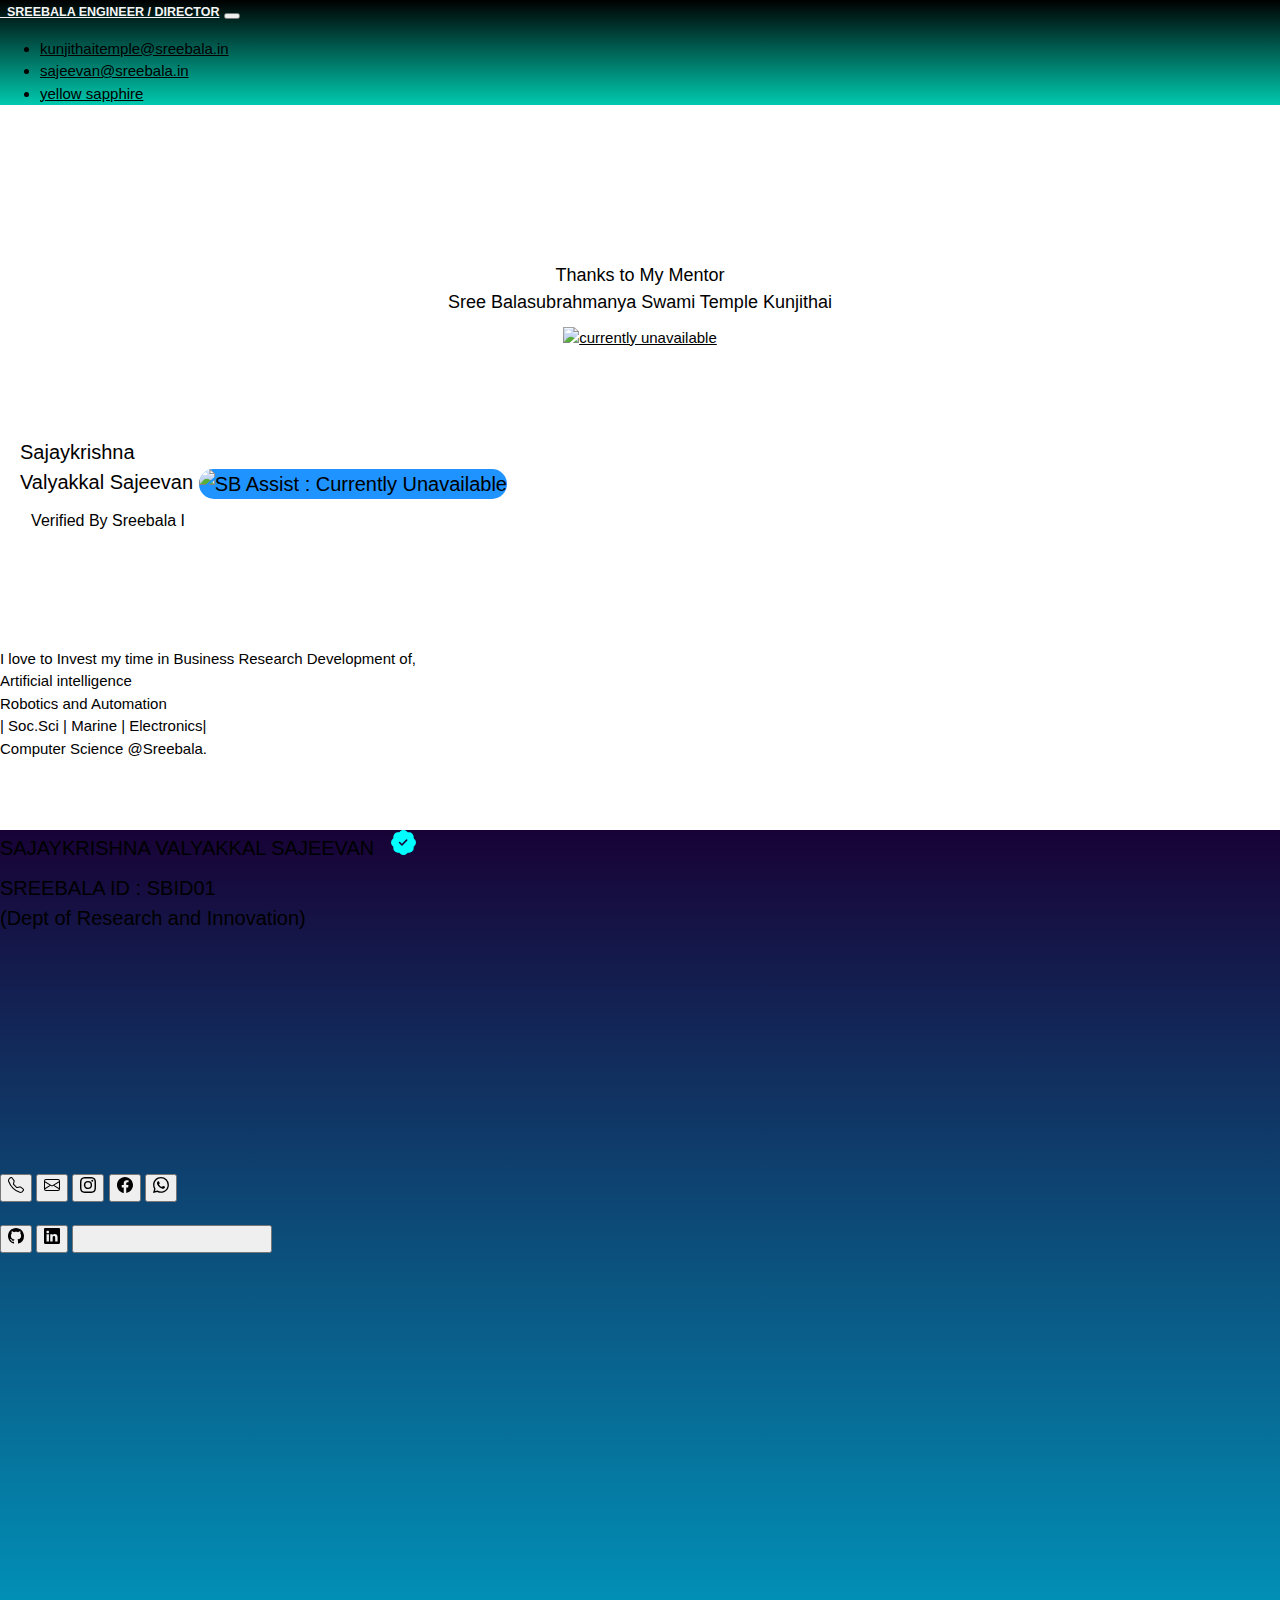
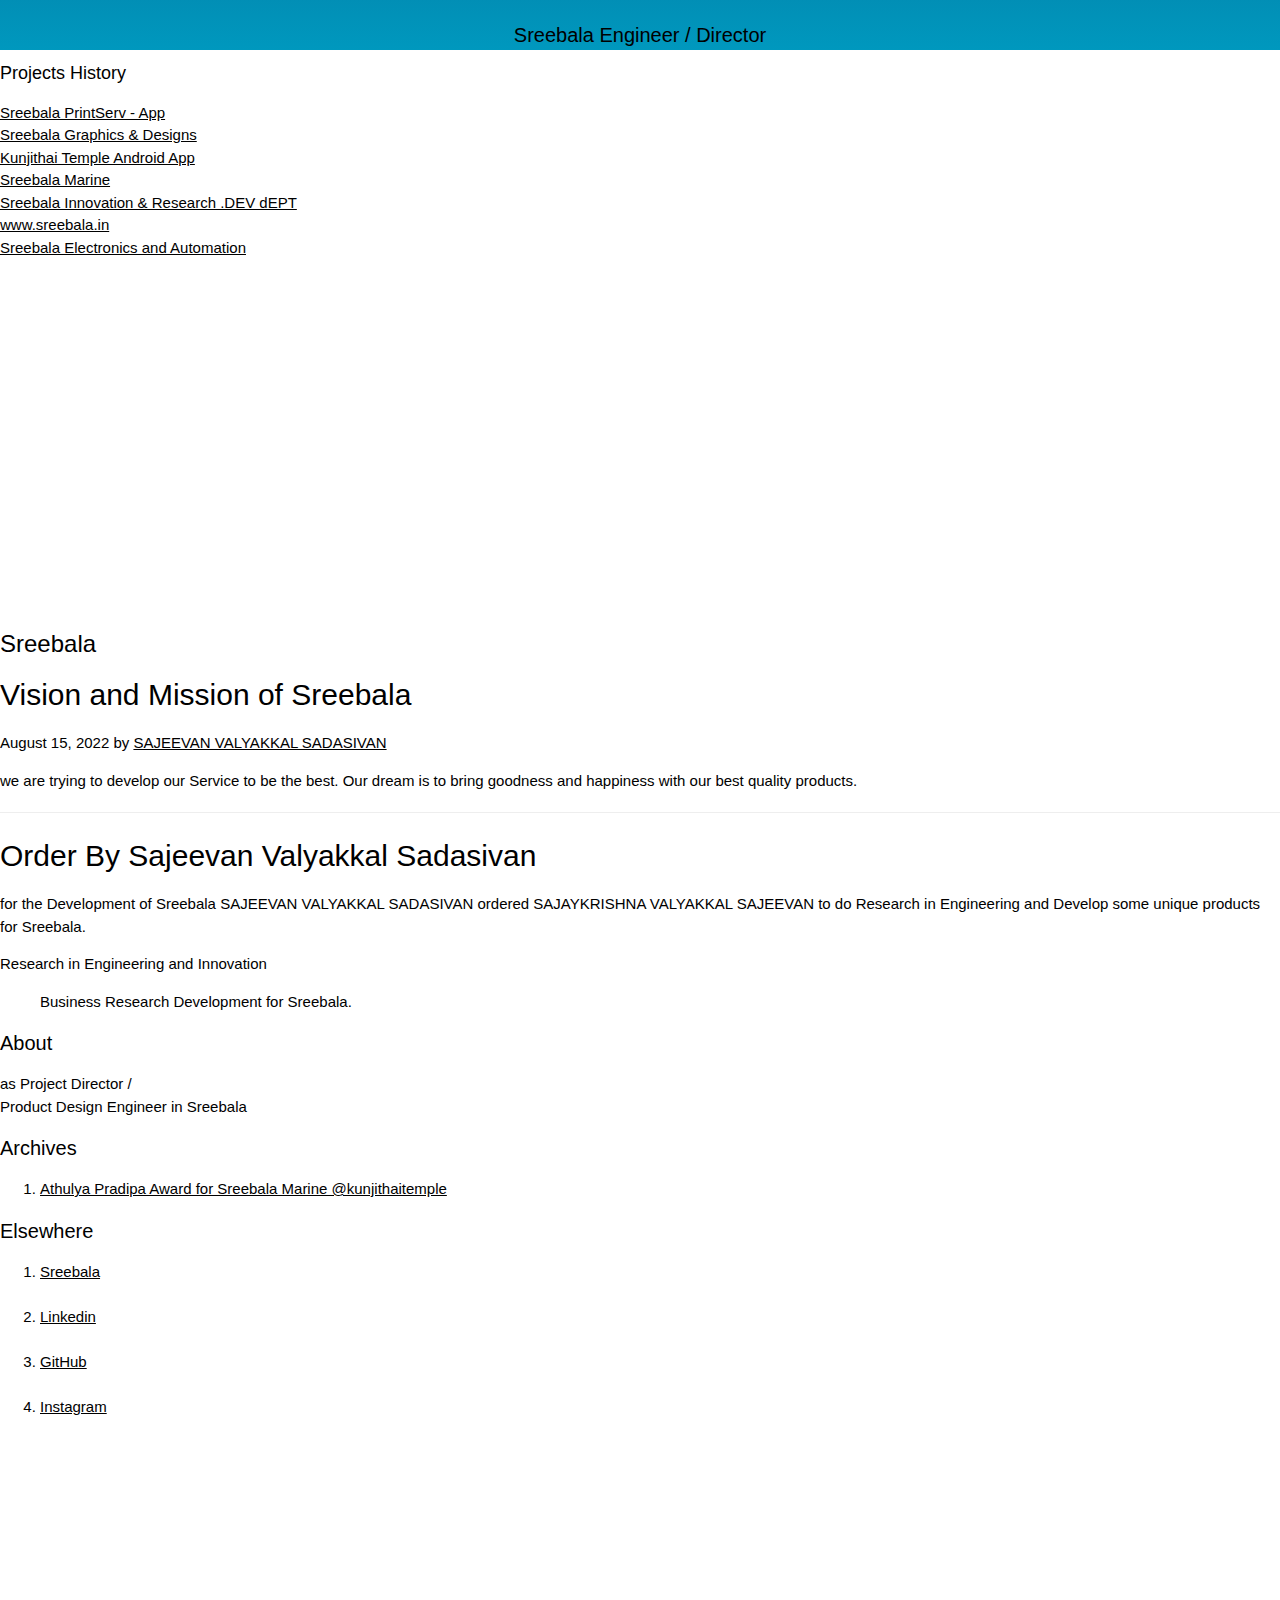
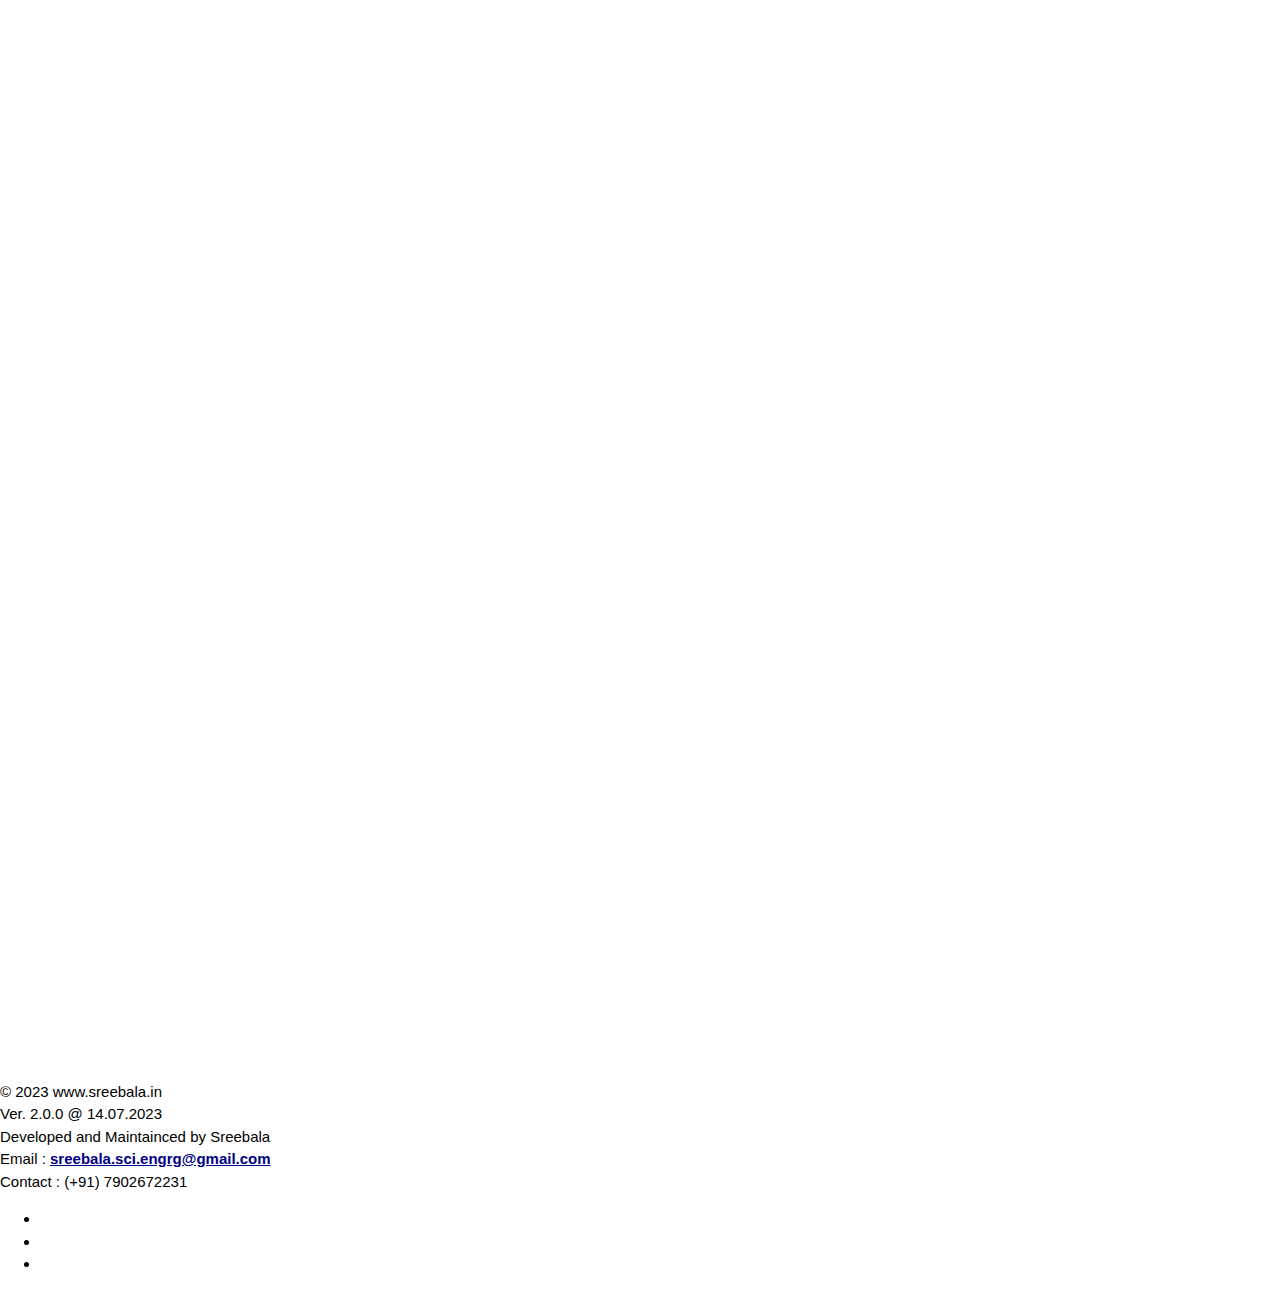
==== index.html @ 8fb4d616 "Add files via upload" ====
<!DOCTYPE html>
<html lang="en">
<head>
    <meta charset="UTF-8">
    <meta http-equiv="X-UA-Compatible" content="IE=edge">
    <meta name="viewport" content="width=device-width, initial-scale=1.0">
    <title>Sajaykrishna Sreebala</title>
    <link rel="shortcut icon" href="Sreebala Sci Engrg logo.png" type="image/x-icon">
    <link rel="stylesheet" href="style.css">
    <link rel="stylesheet" href="https://www.w3schools.com/w3css/4/w3.css">
    <link href="https://cdn.jsdelivr.net/npm/bootstrap@5.1.3/dist/css/bootstrap.min.css" rel="stylesheet" integrity="sha384-1BmE4kWBq78iYhFldvKuhfTAU6auU8tT94WrHftjDbrCEXSU1oBoqyl2QvZ6jIW3" crossorigin="anonymous">
</head>
<body>
<nav class="navbar navbar-expand-md navbar-dark fixed-top"  style="background:linear-gradient(rgb(0, 0, 0),rgb(0, 201, 174))">
  <div class="container-fluid">
    <a class="navbar-brand" style="font-size: smaller; color: rgb(245, 245, 245); font-weight: 600;" href=""><img src="Sreebala logo.gif" height="50px" alt="">&nbsp&nbspSREEBALA ENGINEER / DIRECTOR</a>
    <button class="navbar-toggler" type="button" data-bs-toggle="collapse" data-bs-target="#navbarCollapse" aria-controls="navbarCollapse" aria-expanded="false" aria-label="Toggle navigation">
      <span class="navbar-toggler-icon"></span>
    </button>
    <div class="collapse navbar-collapse" id="navbarCollapse">
      <ul class="navbar-nav me-auto mb-2 mb-md-0">
      </ul>
      <form class="d-flex">
        <ul class="navbar-nav me-auto mb-2 mb-md-0">
          <li class="nav-item">
            <a class="nav-link active" aria-current="page" href="https://kunjithaitemple.sreebala.in">kunjithaitemple@sreebala.in</a>
          </li>
          <li class="nav-item">
            <a class="nav-link active" aria-current="page" href="#">sajeevan@sreebala.in</a>
          </li>
          <li class="nav-item">
            <a class="nav-link disabled" href="#" tabindex="-1" aria-disabled="true">yellow sapphire</a>
          </li>
        </ul>
      </form>
    </div>
  </div>
</nav>

<br>

    <div class="container_main">
      <div class="cover_image"  style="background-image: url('Artboard\ 2.png');  
      background-repeat: no-repeat; 
      background-size: cover;"> 
      <header>
        <div class="container" style="height: 32px;"></div>
        <div class="row pt-3">
          <div class="col-md-12">
           
          </div>
        </div>
      </header>
      
      <br>
      
      <section>
        <div class="container">
          <div class="row">
            <div class="col-md-4">
<!--                 <img src="" alt="currently unavailable" class="img-fluid rounded mx-auto d-block" style="margin: 50px;"> -->
<!--                 Festival Image Add Here -->
                <center>
                  <br>
                  <br>
                  <div  class="mentor" style="background: rgba(255, 255, 255, 0.438); padding: 10px; border-radius: 10px;" >
                    <h5>Thanks to My Mentor<br>Sree Balasubrahmanya Swami Temple Kunjithai</h5>
                    <a href="https://kunjithaitemple.sreebala.in/"><img src="https://sreebala.in/c/KunjithaiTemple.png"  width="250px" height="250px" alt="currently unavailable"></a>  
                  </div>
                  </center>
            </div>
 
           
            <div class="col-md-8 col p-2">
              <br>
              <br>
              <br>
              <div style="background-color: rgb(255, 255, 255); " class="p-2"><h4 style="padding-left: 20px;">Sajaykrishna <br> Valyakkal Sajeevan <img src="https://sreebala.in/check.svg" alt=" SB Assist : Currently Unavailable" width="26" height="26" style="background-color: rgb(31, 147, 255) ; border-radius: 26px;"></h4>
              <h6> &nbsp&nbsp&nbsp&nbsp&nbsp&nbsp Verified By Sreebala I
                
              </h6>
              <h4 class="reveal_a"><br>I love to Invest my time in Sreebala.
                <br>I love India <img height="20px" src="https://upload.wikimedia.org/wikipedia/en/thumb/4/41/Flag_of_India.svg/125px-Flag_of_India.svg.png" alt=""></h4>
              
              <p class="p-2 text-wrap" id="textGroup_a">I love to Invest my time in Business Research Development of, <br> Artificial intelligence <br> Robotics and Automation <br> | Soc.Sci | Marine | Electronics| <br> Computer Science @Sreebala.
            
                    </p>  
                </div>
              </div>

<br>
                
<main class="container" >
  <br>
  <div class="row p-4 p-md-5 mb-4 text-white rounded" style="background: linear-gradient(rgb(24, 2, 54),rgb(0, 152, 190));">
    <div class="col-md-6 px-0">
      <h4 class="display-10 fst-italic ">SAJAYKRISHNA VALYAKKAL SAJEEVAN &nbsp; <svg xmlns="http://www.w3.org/2000/svg" width="25" height="25" fill="cyan" class="bi bi-patch-check-fill" viewBox="0 0 16 16">
        <path d="M10.067.87a2.89 2.89 0 0 0-4.134 0l-.622.638-.89-.011a2.89 2.89 0 0 0-2.924 2.924l.01.89-.636.622a2.89 2.89 0 0 0 0 4.134l.637.622-.011.89a2.89 2.89 0 0 0 2.924 2.924l.89-.01.622.636a2.89 2.89 0 0 0 4.134 0l.622-.637.89.011a2.89 2.89 0 0 0 2.924-2.924l-.01-.89.636-.622a2.89 2.89 0 0 0 0-4.134l-.637-.622.011-.89a2.89 2.89 0 0 0-2.924-2.924l-.89.01-.622-.636zm.287 5.984-3 3a.5.5 0 0 1-.708 0l-1.5-1.5a.5.5 0 1 1 .708-.708L7 8.793l2.646-2.647a.5.5 0 0 1 .708.708z"/>
      </svg></h4>
      <h4 class="display-10 fst-italic">SREEBALA ID : SBID01 <br>(Dept of Research and Innovation)</h4>
      

      <h4 class="display-10 fst-italic reveal"><svg xmlns="http://www.w3.org/2000/svg" width="30" height="30" fill="currentColor" class="bi bi-geo-alt-fill" viewBox="0 0 16 16">
        <path d="M8 16s6-5.686 6-10A6 6 0 0 0 2 6c0 4.314 6 10 6 10zm0-7a3 3 0 1 1 0-6 3 3 0 0 1 0 6z"/>
      </svg> &nbsp;&nbsp;Sreebala IN, Kunjithai City, India</h4>

     
      <h4 class="display-10 fst-italic reveal">Email : sajaykrishna2001@gmail.com</h4>
      <h4 class="display-10 fst-italic reveal">Phone : (+91) 79026 72231</h4>
      <h4 class="display-10 fst-italic reveal">Date of Birth 		: 11 June, 2001</h4>
      <h4 class="display-10 fst-italic reveal">Nationality 		: Indian</h4>

    <br>

    <a href="tel:+91 79026 72231" style="color: transparent;">
      <button type="button" class="btn btn-warning rounded-circle">
        <svg xmlns="http://www.w3.org/2000/svg" width="16" height="16" fill="currentColor" class="bi bi-telephone" viewBox="0 0 16 16">
          <path d="M3.654 1.328a.678.678 0 0 0-1.015-.063L1.605 2.3c-.483.484-.661 1.169-.45 1.77a17.568 17.568 0 0 0 4.168 6.608 17.569 17.569 0 0 0 6.608 4.168c.601.211 1.286.033 1.77-.45l1.034-1.034a.678.678 0 0 0-.063-1.015l-2.307-1.794a.678.678 0 0 0-.58-.122l-2.19.547a1.745 1.745 0 0 1-1.657-.459L5.482 8.062a1.745 1.745 0 0 1-.46-1.657l.548-2.19a.678.678 0 0 0-.122-.58L3.654 1.328zM1.884.511a1.745 1.745 0 0 1 2.612.163L6.29 2.98c.329.423.445.974.315 1.494l-.547 2.19a.678.678 0 0 0 .178.643l2.457 2.457a.678.678 0 0 0 .644.178l2.189-.547a1.745 1.745 0 0 1 1.494.315l2.306 1.794c.829.645.905 1.87.163 2.611l-1.034 1.034c-.74.74-1.846 1.065-2.877.702a18.634 18.634 0 0 1-7.01-4.42 18.634 18.634 0 0 1-4.42-7.009c-.362-1.03-.037-2.137.703-2.877L1.885.511z"/>
        </svg>
    </button>
    </a>
   <a href="mailto: sajaykrishna2001@gmail.com" style="color: transparent;">
    <button type="button" class="btn btn-warning rounded-circle">
      <svg xmlns="http://www.w3.org/2000/svg" width="16" height="16" fill="currentColor" class="bi bi-envelope" viewBox="0 0 16 16">
        <path d="M0 4a2 2 0 0 1 2-2h12a2 2 0 0 1 2 2v8a2 2 0 0 1-2 2H2a2 2 0 0 1-2-2V4Zm2-1a1 1 0 0 0-1 1v.217l7 4.2 7-4.2V4a1 1 0 0 0-1-1H2Zm13 2.383-4.708 2.825L15 11.105V5.383Zm-.034 6.876-5.64-3.471L8 9.583l-1.326-.795-5.64 3.47A1 1 0 0 0 2 13h12a1 1 0 0 0 .966-.741ZM1 11.105l4.708-2.897L1 5.383v5.722Z"/>
      </svg>
  </button>
   </a>

 <a href="https://www.instagram.com/sajaykrishna.sreebala/" style="color: transparent;">
  <button type="button" class="btn btn-warning rounded-circle">
    <svg xmlns="http://www.w3.org/2000/svg" width="16" height="16" fill="currentColor" class="bi bi-instagram" viewBox="0 0 16 16">
      <path d="M8 0C5.829 0 5.556.01 4.703.048 3.85.088 3.269.222 2.76.42a3.917 3.917 0 0 0-1.417.923A3.927 3.927 0 0 0 .42 2.76C.222 3.268.087 3.85.048 4.7.01 5.555 0 5.827 0 8.001c0 2.172.01 2.444.048 3.297.04.852.174 1.433.372 1.942.205.526.478.972.923 1.417.444.445.89.719 1.416.923.51.198 1.09.333 1.942.372C5.555 15.99 5.827 16 8 16s2.444-.01 3.298-.048c.851-.04 1.434-.174 1.943-.372a3.916 3.916 0 0 0 1.416-.923c.445-.445.718-.891.923-1.417.197-.509.332-1.09.372-1.942C15.99 10.445 16 10.173 16 8s-.01-2.445-.048-3.299c-.04-.851-.175-1.433-.372-1.941a3.926 3.926 0 0 0-.923-1.417A3.911 3.911 0 0 0 13.24.42c-.51-.198-1.092-.333-1.943-.372C10.443.01 10.172 0 7.998 0h.003zm-.717 1.442h.718c2.136 0 2.389.007 3.232.046.78.035 1.204.166 1.486.275.373.145.64.319.92.599.28.28.453.546.598.92.11.281.24.705.275 1.485.039.843.047 1.096.047 3.231s-.008 2.389-.047 3.232c-.035.78-.166 1.203-.275 1.485a2.47 2.47 0 0 1-.599.919c-.28.28-.546.453-.92.598-.28.11-.704.24-1.485.276-.843.038-1.096.047-3.232.047s-2.39-.009-3.233-.047c-.78-.036-1.203-.166-1.485-.276a2.478 2.478 0 0 1-.92-.598 2.48 2.48 0 0 1-.6-.92c-.109-.281-.24-.705-.275-1.485-.038-.843-.046-1.096-.046-3.233 0-2.136.008-2.388.046-3.231.036-.78.166-1.204.276-1.486.145-.373.319-.64.599-.92.28-.28.546-.453.92-.598.282-.11.705-.24 1.485-.276.738-.034 1.024-.044 2.515-.045v.002zm4.988 1.328a.96.96 0 1 0 0 1.92.96.96 0 0 0 0-1.92zm-4.27 1.122a4.109 4.109 0 1 0 0 8.217 4.109 4.109 0 0 0 0-8.217zm0 1.441a2.667 2.667 0 1 1 0 5.334 2.667 2.667 0 0 1 0-5.334z"/>
    </svg>
</button>
 </a>

<button type="button" class="btn btn-warning rounded-circle">
  <svg xmlns="http://www.w3.org/2000/svg" width="16" height="16" fill="currentColor" class="bi bi-facebook" viewBox="0 0 16 16">
    <path d="M16 8.049c0-4.446-3.582-8.05-8-8.05C3.58 0-.002 3.603-.002 8.05c0 4.017 2.926 7.347 6.75 7.951v-5.625h-2.03V8.05H6.75V6.275c0-2.017 1.195-3.131 3.022-3.131.876 0 1.791.157 1.791.157v1.98h-1.009c-.993 0-1.303.621-1.303 1.258v1.51h2.218l-.354 2.326H9.25V16c3.824-.604 6.75-3.934 6.75-7.951z"/>
  </svg>
</button>

<a href="https://wa.me/917902672231" style="color: transparent;">
<button type="button" class="btn btn-warning rounded-circle">
  <svg xmlns="http://www.w3.org/2000/svg" width="16" height="16" fill="currentColor" class="bi bi-whatsapp" viewBox="0 0 16 16">
    <path d="M13.601 2.326A7.854 7.854 0 0 0 7.994 0C3.627 0 .068 3.558.064 7.926c0 1.399.366 2.76 1.057 3.965L0 16l4.204-1.102a7.933 7.933 0 0 0 3.79.965h.004c4.368 0 7.926-3.558 7.93-7.93A7.898 7.898 0 0 0 13.6 2.326zM7.994 14.521a6.573 6.573 0 0 1-3.356-.92l-.24-.144-2.494.654.666-2.433-.156-.251a6.56 6.56 0 0 1-1.007-3.505c0-3.626 2.957-6.584 6.591-6.584a6.56 6.56 0 0 1 4.66 1.931 6.557 6.557 0 0 1 1.928 4.66c-.004 3.639-2.961 6.592-6.592 6.592zm3.615-4.934c-.197-.099-1.17-.578-1.353-.646-.182-.065-.315-.099-.445.099-.133.197-.513.646-.627.775-.114.133-.232.148-.43.05-.197-.1-.836-.308-1.592-.985-.59-.525-.985-1.175-1.103-1.372-.114-.198-.011-.304.088-.403.087-.088.197-.232.296-.346.1-.114.133-.198.198-.33.065-.134.034-.248-.015-.347-.05-.099-.445-1.076-.612-1.47-.16-.389-.323-.335-.445-.34-.114-.007-.247-.007-.38-.007a.729.729 0 0 0-.529.247c-.182.198-.691.677-.691 1.654 0 .977.71 1.916.81 2.049.098.133 1.394 2.132 3.383 2.992.47.205.84.326 1.129.418.475.152.904.129 1.246.08.38-.058 1.171-.48 1.338-.943.164-.464.164-.86.114-.943-.049-.084-.182-.133-.38-.232z"/>
  </svg>
</button>
</a>


<br><br>
<a href="https://github.com/sreebalasajay" style="color: transparent;">
  <button type="button" class="btn btn-info rounded-circle">
    <svg xmlns="http://www.w3.org/2000/svg" width="16" height="16" fill="currentColor" class="bi bi-github" viewBox="0 0 16 16">
      <path d="M8 0C3.58 0 0 3.58 0 8c0 3.54 2.29 6.53 5.47 7.59.4.07.55-.17.55-.38 0-.19-.01-.82-.01-1.49-2.01.37-2.53-.49-2.69-.94-.09-.23-.48-.94-.82-1.13-.28-.15-.68-.52-.01-.53.63-.01 1.08.58 1.23.82.72 1.21 1.87.87 2.33.66.07-.52.28-.87.51-1.07-1.78-.2-3.64-.89-3.64-3.95 0-.87.31-1.59.82-2.15-.08-.2-.36-1.02.08-2.12 0 0 .67-.21 2.2.82.64-.18 1.32-.27 2-.27.68 0 1.36.09 2 .27 1.53-1.04 2.2-.82 2.2-.82.44 1.1.16 1.92.08 2.12.51.56.82 1.27.82 2.15 0 3.07-1.87 3.75-3.65 3.95.29.25.54.73.54 1.48 0 1.07-.01 1.93-.01 2.2 0 .21.15.46.55.38A8.012 8.012 0 0 0 16 8c0-4.42-3.58-8-8-8z"/>
    </svg>
  </button>
</a>
<a href="https://www.linkedin.com/in/sajaykrishna-sreebala-3a3697258" style="color: transparent;">
  <button type="button" class="btn btn-info m-3 rounded-circle">
    <svg xmlns="http://www.w3.org/2000/svg" width="16" height="16" fill="currentColor" class="bi bi-linkedin" viewBox="0 0 16 16">
      <path d="M0 1.146C0 .513.526 0 1.175 0h13.65C15.474 0 16 .513 16 1.146v13.708c0 .633-.526 1.146-1.175 1.146H1.175C.526 16 0 15.487 0 14.854V1.146zm4.943 12.248V6.169H2.542v7.225h2.401zm-1.2-8.212c.837 0 1.358-.554 1.358-1.248-.015-.709-.52-1.248-1.342-1.248-.822 0-1.359.54-1.359 1.248 0 .694.521 1.248 1.327 1.248h.016zm4.908 8.212V9.359c0-.216.016-.432.08-.586.173-.431.568-.878 1.232-.878.869 0 1.216.662 1.216 1.634v3.865h2.401V9.25c0-2.22-1.184-3.252-2.764-3.252-1.274 0-1.845.7-2.165 1.193v.025h-.016a5.54 5.54 0 0 1 .016-.025V6.169h-2.4c.03.678 0 7.225 0 7.225h2.4z"/>
    </svg>
  </button>
</a>
<a href="https://g.dev/sajaysajeevan"><button type="button" class="btn btn-light rounded" style="width: 200px;">
<img src="https://www.gstatic.com/devrel-devsite/prod/v7f3d01938fc1f82b33d8c11166fff9e54cfd22895803f2cef46a3b200be855eb/developers/images/lockup-new.svg" alt="">
 
</button></a> 

    </div>

    <div class="col-md-6 px-0 " id="slide-in"  >
      <br>
      <center><img src="Sajaykrishna Pic.jpg" class="rounded-circle border-light reveal" width="300px" height="300px" alt="Sreebala Engineer Pic Loading Error">
        <h6 class="display-6 fst-italic reveal_a" style="color: rgb(0, 255, 200); font-weight: 400;"><b>SAJAYKRISHNA SREEBALA</b></h6>
        <h4 class="display-8 fst-italic">Sreebala Engineer / Director</h4></center>
    </div>
    </div>
   


  
  <div class="p-4 p-md-5 mb-4 text-white rounded bg-dark">
    <div class="col-md-8 px-0">
      <h5 class="display-6 fst-italic">Projects History</h5>
      <p class="lead mb-0">
        <a href="https://play.google.com/store/apps/details?id=in.sreebala.sreebalagraphics" class="text-white fw-bold">Sreebala PrintServ - App</a><br>
        <a href="https://sreebala.in/service.html" class="text-white fw-bold">Sreebala Graphics & Designs</a><br>
        <a href="https://play.google.com/store/apps/details?id=in.sreebala.kunjithaitemplemobile" class="text-white fw-bold">Kunjithai Temple Android App</a><br>
        <a href="" class="text-white fw-bold">Sreebala Marine</a><br>
        <a href="#" class="text-white fw-bold">Sreebala Innovation & Research .DEV dEPT</a><br>
        <a href="https://sreebala.in/" class="text-white fw-bold">www.sreebala.in</a><br>
        <a href="#" class="text-white fw-bold">Sreebala Electronics and Automation</a><br>
      </p>
      
    </div>
    
  </div>

  <div class="row mb-2">
    <div class="col-md-6 reveal">
      <div class="row g-0 border rounded overflow-hidden flex-md-row mb-4 shadow-sm h-md-250 position-relative">
        <div class="col p-4 d-flex flex-column position-static">
          <strong class="d-inline-block mb-2 text-primary">Thanks for financial support & bless </strong>
          <h3 class="mb-0">SADASIVAN VALYAKKAL ECHARAN</h3>
          <div class="mb-1 text-muted"></div>
          <p class="card-text mb-auto">INDIAN ARMY ( MEG  - BLR)<br>
          
          </p>
          <!-- <a href="#" class="stretched-link">Continue reading</a> -->
        </div>
       <!--  <div class="col-auto d-none d-lg-block">
          <svg class="bd-placeholder-img" width="200" height="250" xmlns="http://www.w3.org/2000/svg" role="img" aria-label="Placeholder: Thumbnail" preserveAspectRatio="xMidYMid slice" focusable="false"><title>Placeholder</title><rect width="100%" height="100%" fill="#55595c"/><text x="50%" y="50%" fill="#eceeef" dy=".3em">Thumbnail</text></svg>

        </div> -->
      </div>
    </div>
    <div class="col-md-6 reveal">
      <div class="row g-0 border rounded overflow-hidden flex-md-row mb-4 shadow-sm h-md-250 position-relative">
        <div class="col p-4 d-flex flex-column position-static">
          <strong class="d-inline-block mb-2 text-success">Thanks for support</strong>
          <h3 class="mb-0">SAJEEVAN VALYAKKAL SADASIVAN</h3>
          <div class="mb-1 text-muted">CEO / Director of SREEBALA</div>
          <p class="mb-auto">Managing Director<br>
          CS Engineer<br>
          Project Director
          </p>
          <a href="https://sreebala.in/">www.sreebala.in</a>
        </div>
          
       <!--  <div class="col-auto d-none d-lg-block">
          <svg class="bd-placeholder-img" width="200" height="250" xmlns="http://www.w3.org/2000/svg" role="img" aria-label="Placeholder: Thumbnail" preserveAspectRatio="xMidYMid slice" focusable="false"><title>Placeholder</title><rect width="100%" height="100%" fill="#55595c"/><text x="50%" y="50%" fill="#eceeef" dy=".3em">Thumbnail</text></svg>

        </div> -->
      </div>
    </div>
  </div>
    
  <div class="row g-5">
    <div class="col-md-8">
      <h3 class="pb-4 mb-4 fst-italic border-bottom">
        Sreebala 
      </h3>

      <article class="blog-post">
        <h2 class="blog-post-title">Vision and Mission of Sreebala</h2>
        <p class="blog-post-meta">August 15, 2022 by <a href="https://www.instagram.com/sajeevan_v_s">SAJEEVAN VALYAKKAL SADASIVAN</a></p>

        <p>
          we are trying to develop our Service to be the best.
          Our dream is to bring goodness and happiness with our best quality products.
        </p>
        <hr>

      
        <h2>Order By Sajeevan Valyakkal Sadasivan</h2>
        <p>for the Development of Sreebala SAJEEVAN VALYAKKAL SADASIVAN ordered SAJAYKRISHNA VALYAKKAL SAJEEVAN to 
          do Research in Engineering and Develop some unique products for Sreebala.
          </p>

        <p>Research in Engineering and Innovation</p>
        <blockquote class="blockquote">
          <p>Business Research Development for Sreebala.</p>
        </blockquote>
       

     
    </div>


    <div class="col-md-4">
      <div class="position-sticky" style="top: 2rem;">
        <div class="p-4 mb-3 bg-light rounded">
          <h4 class="fst-italic">About</h4>
          <p class="mb-0"> as Project Director / <br> Product Design Engineer in Sreebala </p>
        </div>

        <div class="p-4">
          <h4 class="fst-italic">Archives</h4>
          <ol class="list-unstyled mb-0">
            <li><a href="https://Instagram.com/kunjithai_temple">Athulya Pradipa Award for Sreebala Marine @kunjithaitemple</a></li>
          </ol>
        </div>
        
          
        <div class="p-4">
          <h4 class="fst-italic">Elsewhere</h4>
          <ol class="list-unstyled">
            <li><a href="https://sreebala.in/sajaykrishna_Official">Sreebala</a></li> <br>
            <li><a href="https://www.linkedin.com/in/sajaykrishna-sreebala-3a3697258">Linkedin</a></li> <br>
            <li><a href="https://github.com/sreebalasajay">GitHub</a></li> <br>
            <li><a href="https://Instagram.com/sajaykrishna_v_s">Instagram</a></li> <br>
          </ol>
        </div>
      </div>
    </div>
  </div>

</main>
            </div>
          </div>
      </section>
    </div>
  </div>
  <div class="container">
  
    <div class="album py-5 bg-light">
      <div class="container">
  
        <div class="row row-cols-1 row-cols-sm-2 row-cols-md-3 g-3">
          <div class="col reveal">
            <div class="card shadow-sm">
              
              <img src="https://sreebala.in/c/Sreebala.png" alt="" width="100%" height="226px">
  
            <div class="card-body">
                <h4>Sreebala</h4>
                <p class="card-text"><br>
                  we are trying to develop our Service to be the best.
                  Our dream is to bring goodness and happiness with our best quality products.
                </p>
                <div class="d-flex justify-content-between align-items-center">
                  <div class="btn-group">
                    <a href="https://sreebala.in/"><button type="button" class="btn btn-sm btn-outline-secondary">View</button></a>
                  </div>
                  <small class="text-muted">www.sreebala.in</small>
                </div>
              </div>
            </div>
          </div>


          <div class="col reveal_a">
            <div class="card shadow-sm">

              <img src="https://sreebala.in/c/Sreebala project.png" alt="" width="100%" height="226px">

              <div class="card-body">
                <h4>Sreebala #Developing Project </h4>
                <p class="card-text">release zoon, never compromises on quality.</p>
                <div class="d-flex justify-content-between align-items-center">
                  <div class="btn-group">
                    <!-- <button type="button" class="btn btn-sm btn-outline-secondary">View more</button> -->
                  </div>
                  <small class="text-muted">Available zoon on playstore</small>
                </div>
              </div>
            </div>
          </div>

          <div class="col reveal">
            <div class="card shadow-sm">

              <img src="https://sreebala.in/c/Sreebala Graphics.png" alt="" width="100%" height="226px">

              <div class="card-body">
                <h4>Sreebala Graphics & Designs</h4>
                <p class="card-text">Sreebala Graphics and Designs is the dept which develop Graphics and designs.</p>
                <div class="d-flex justify-content-between align-items-center">
                  <div class="btn-group btn-warning">
                    <a href="https://play.google.com/store/apps/details?id=in.sreebala.sreebalagraphics"><button type="button" class="btn btn-sm btn-outline-secondary">Download</button></a>
                  </div>
                  <div class="btn-group">
                    <a href="https://sbgd.sreebala.in/"><button type="button" class="btn btn-sm btn-outline-secondary">Website</button></a>
                  </div>
                  <small class="text-muted">Sreebala Dept of Design</small>
                </div>
              </div>
            </div>
          </div>

  
          <div class="col reveal_a">
            <div class="card shadow-sm">

              <img src="https://sreebala.in/c/Sreebala Kunjithi temple app.png" alt="" width="100%" height="226px">

              <div class="card-body">
                <h4>Sreebala Kunjithai Temple Android App</h4>
                <p class="card-text">Powered by, Sreebala | First App Developed by Sreebala</p>
                <div class="d-flex justify-content-between align-items-center">
                  <div class="btn-group">
                    <a href="https://play.google.com/store/apps/details?id=in.sreebala.kunjithaitemplemobile"><button type="button" class="btn btn-sm btn-outline-secondary">Download</button></a>
                  </div>
                  <small class="text-muted">Available on Playstore</small>
                </div>
              </div>
            </div>
          </div>

          <div class="col reveal">
            <div class="card shadow-sm">

              <img src="https://sreebala.in/c/IMG_20210210_054501.jpg" alt="" width="100%" height="226px">

              <div class="card-body">
                <h4>Sreebala Marine and Science</h4>
                <p class="card-text">Sreebala Marine is the dept which develop Marine technology | Naval architecture.</p>
                <div class="d-flex justify-content-between align-items-center">
                  <div class="btn-group">
                    <button type="button" class="btn btn-sm btn-outline-secondary">View more</button>
                  </div>
                  <small class="text-muted">Sreebala Dept of Marine & Science</small>
                </div>
              </div>
            </div>
          </div>


          <div class="col reveal_a">
            <div class="card shadow-sm">

              <img src="https://sreebala.in/c/Sreebala innovation and research.png" alt="" width="100%" height="226px">

              <div class="card-body">
                <h4>Sreebala Innovation & Research .DEV dEPT</h4>
                <p class="card-text">Yellow Sapphire of Sreebala.</p>
                <div class="d-flex justify-content-between align-items-center">
                  <div class="btn-group">
                    <!-- <button type="button" class="btn btn-sm btn-outline-secondary">View more</button> -->
                  </div>
                  <small class="text-muted">Sreebala Dept of Innovation & Research</small>
                </div>
              </div>
            </div>
          </div>
  
          <div class="col reveal">
            <div class="card shadow-sm">

              <img src="https://sreebala.in/sreebala%20website.png" alt="" width="100%" height="226px">

              <div class="card-body">
                <h4>Sreebala Official Website - www.sreebala.in</h4>
                <div class="d-flex justify-content-between align-items-center">
                  <div class="btn-group">
                    <a href="https://sreebala.in/"><button type="button" class="btn btn-sm btn-outline-secondary">View more</button></a>
                  </div>
                  <small class="text-muted">Sreebala</small>
                </div>
              </div>
            </div>
          </div>


          <div class="col reveal_a">
            <div class="card shadow-sm">

              <!-- <img src="" alt="" width="100%" height="226px"> -->

              <div class="card-body">
                <h4>Sreebala Electronics and Automation</h4>
                <p class="card-text">Developing.</p>
                <div class="d-flex justify-content-between align-items-center">
                  <div class="btn-group">
                    <button type="button" class="btn btn-sm btn-outline-secondary">View more</button>
                  </div>
                  <small class="text-muted">Sreebala</small>
                </div>
              </div>
            </div>
          </div>


          <div class="col reveal">
            <div class="card shadow-sm">

              <!-- <img src="" alt="" width="100%" height="226px"> -->

              <div class="card-body">
                <h4>Sreebala ongoing Project SB21</h4>
                <p class="card-text">This is a new project and Sreebala is developing it. It is hoped that with the completion of this project, Sreebala will create a sign in the community.</p>
                <div class="d-flex justify-content-between align-items-center">
                  <div class="btn-group">
                    <button type="button" class="btn btn-sm btn-outline-secondary">View more</button>
                  </div>
                  <small class="text-muted">Sreebala</small>
                </div>
              </div>
            </div>
          </div>

          



        </div>
      </div>
    </div>
  

    
  </div>




  <div class="container">
    <footer class="d-flex flex-wrap justify-content-between align-items-center py-3 my-4 border-top">
      <div class="col-md-4 d-flex align-items-center">
       
        <span class="text-muted">© 2023 www.sreebala.in <br> Ver. 2.0.0 @ 14.07.2023 </span>
       </div>
       <div class="col-md-4 d-flex align-items-center">
       
        <span class="text-muted">Developed and Maintainced by Sreebala<br>
        Email : <a id="Email_address" href="mailto:sajaykrishna2001@gmail.com">sreebala.sci.engrg@gmail.com</a> <br>
        Contact : (+91) 7902672231
        </span>
       </div>
  
      <ul class="nav col-md-4 justify-content-end list-unstyled d-flex">
        <li class="ms-3"><a href=""><img src="facebook.svg" alt=""></a></li>
        <li class="ms-3"><img src="youtube.svg" alt=""></li>
        <li class="ms-3"><img src="envelope.svg" alt=""></li>
      </ul>
    </footer>
  </div>
  


  <script>
    function reveal() {
  var reveals = document.querySelectorAll(".reveal");

  for (var i = 0; i < reveals.length; i++) {
    var windowHeight = window.innerHeight;
    var elementTop = reveals[i].getBoundingClientRect().top;
    var elementVisible = 150;

    if (elementTop < windowHeight - elementVisible) {
      reveals[i].classList.add("active");
    } else {
      reveals[i].classList.remove("active");
    }
  }
}

window.addEventListener("scroll", reveal);


function reveal_a() {
  var reveals_a = document.querySelectorAll(".reveal_a");

  for (var i_a = 0; i_a < reveals_a.length; i_a++) {
    var windowHeight_a = window.innerHeight;
    var elementTop_a = reveals_a[i_a].getBoundingClientRect().top;
    var elementVisible_a = 150;

    if (elementTop_a < windowHeight_a - elementVisible_a) {
      reveals_a[i_a].classList.add("active_a");
    } else {
      reveals_a[i_a].classList.remove("active_a");
    }
  }
}

window.addEventListener("scroll", reveal_a);
  </script>
  

    <!-- JavaScript Bundle with Popper -->
<script src="https://cdn.jsdelivr.net/npm/bootstrap@5.1.3/dist/js/bootstrap.bundle.min.js" integrity="sha384-ka7Sk0Gln4gmtz2MlQnikT1wXgYsOg+OMhuP+IlRH9sENBO0LRn5q+8nbTov4+1p" crossorigin="anonymous"></script>
</body>
</html>
---- style.css ----
#nav-container{
    background: linear-gradient(rgb(47, 47, 53),rgb(0, 134, 196));
}

html,body {
    margin:0;
    padding:0;
    overflow-x:hidden;
}

#Email_address{
    color: rgb(0, 0, 134);
    font-weight: 600;
}

body {
    animation: fadeInAnimation ease 3s;
    animation-iteration-count: 1;
    animation-fill-mode: forwards;
}
@keyframes fadeInAnimation {
    0% {
        opacity: 0;
    }
    100% {
        opacity: 1;
    }
}

#slide-in {
    animation-name: example;
  animation-duration: 4s;
  animation-delay: 2s;
}

@keyframes example {
    from {transform: transition(0,0)}
    to {transform: transition(3em,0)}
}


.reveal{
  position: relative;
  transform: translateX(450px);
  opacity: 0;
  transition: 1s all ease;
}

.reveal.active{
  transform: translateY(0);
  opacity: 1;
}



.reveal_a{
    position: relative;
    transform: translateX(-150px);
    opacity: 0;
    transition: 1s all ease;
  }
  
  .reveal_a.active_a{
    transform: translateY(0);
    opacity: 1;
  }
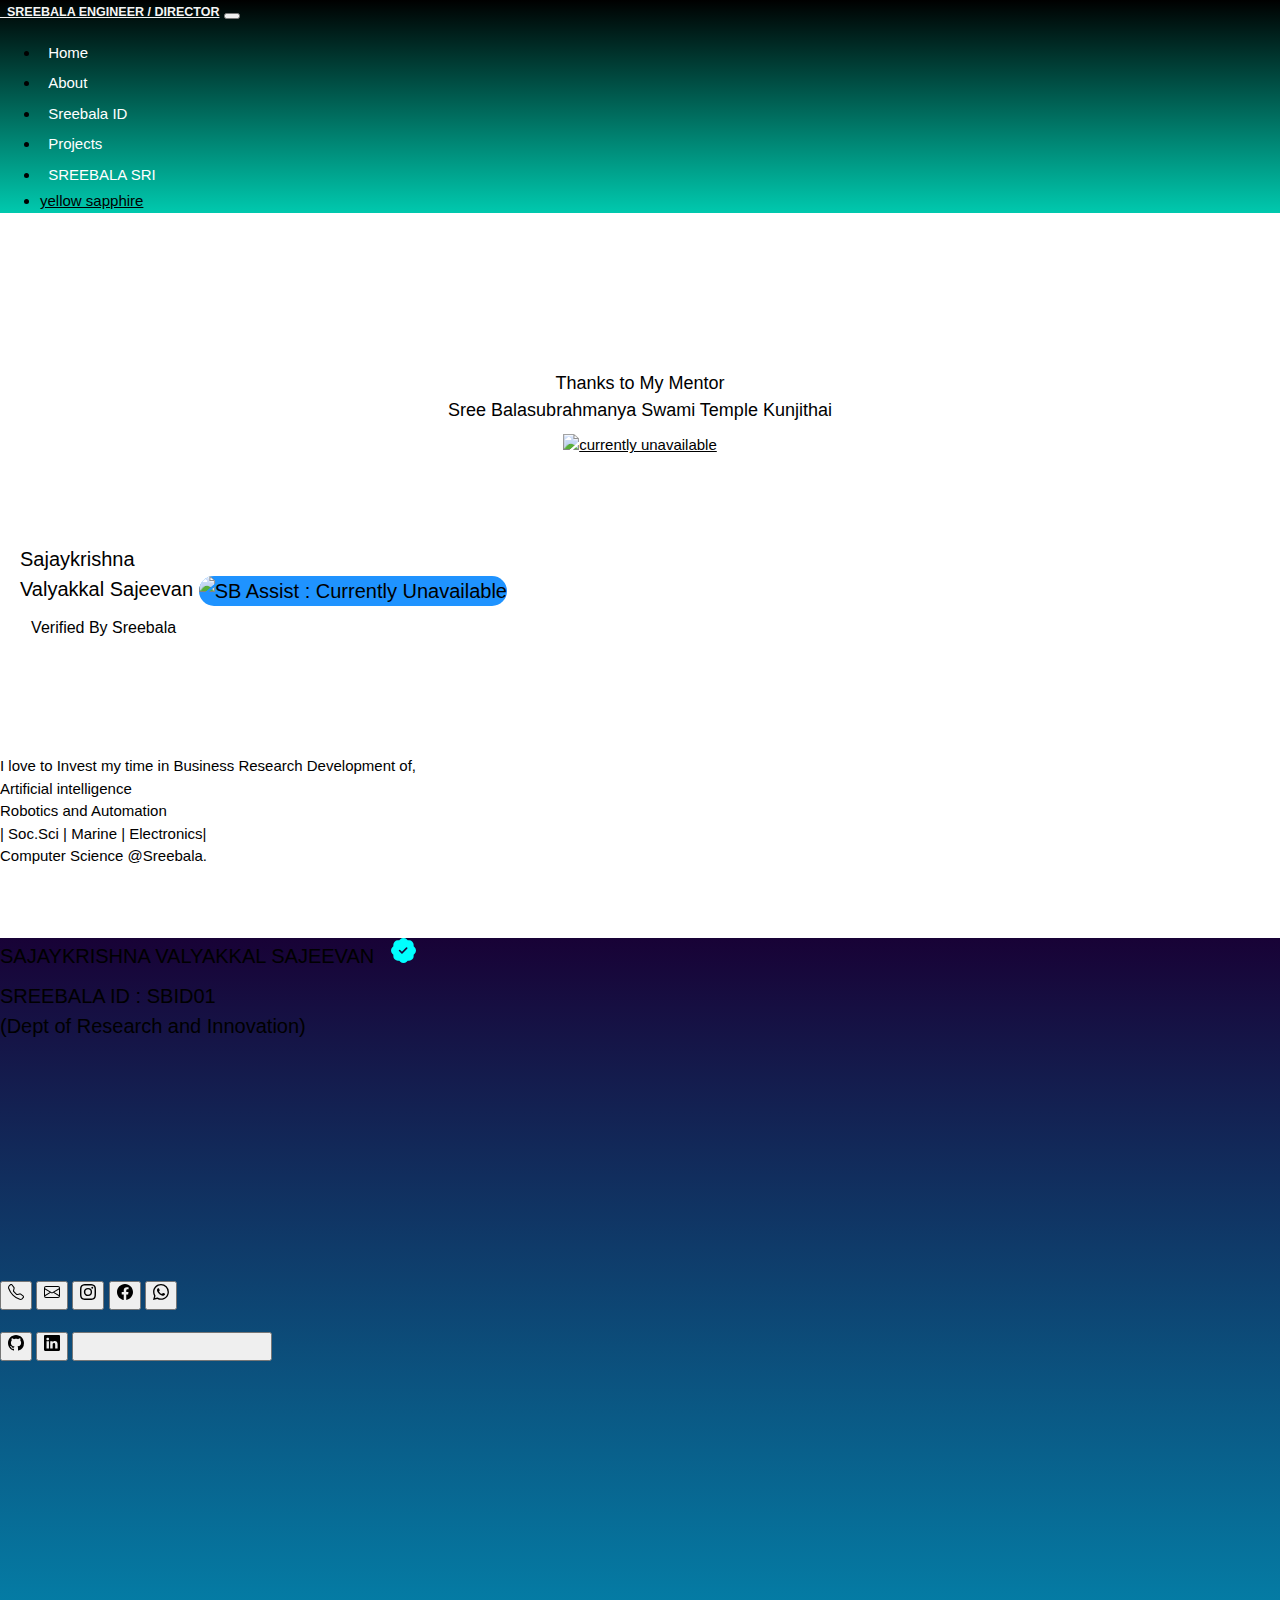
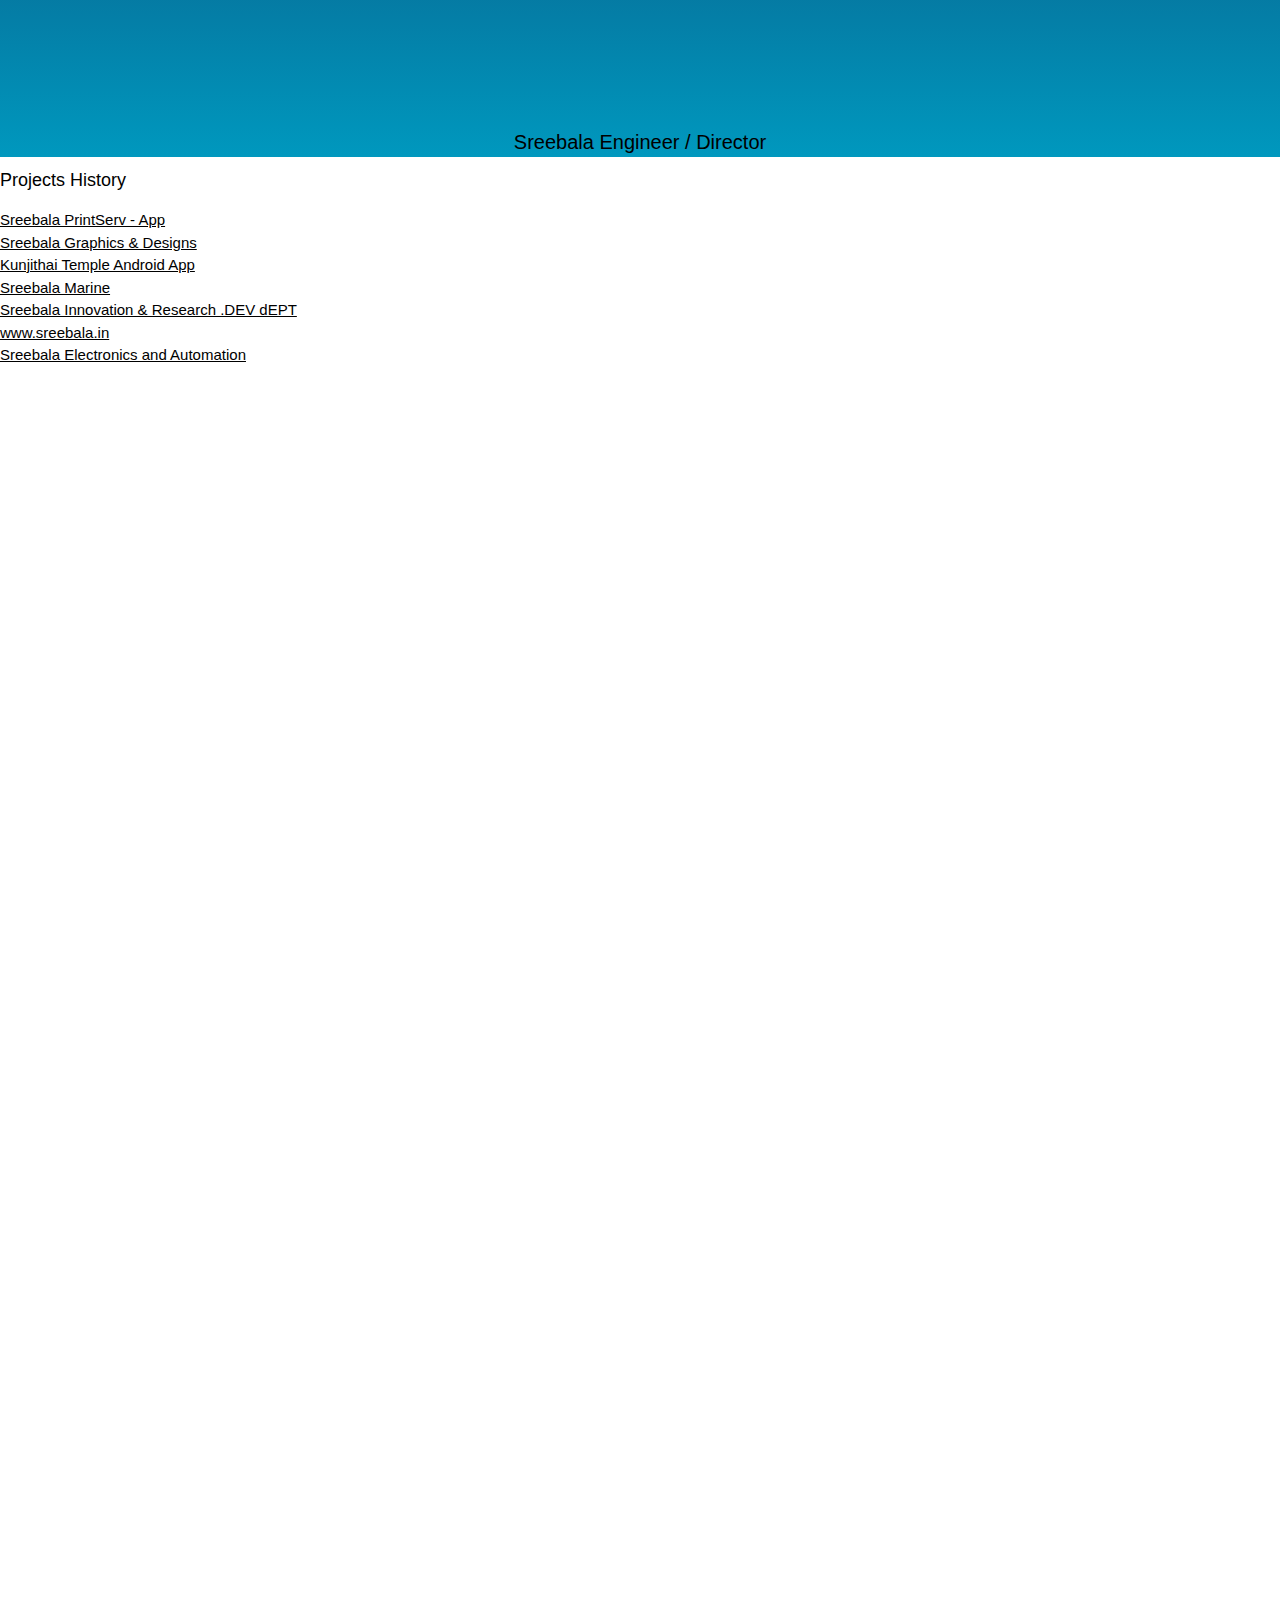
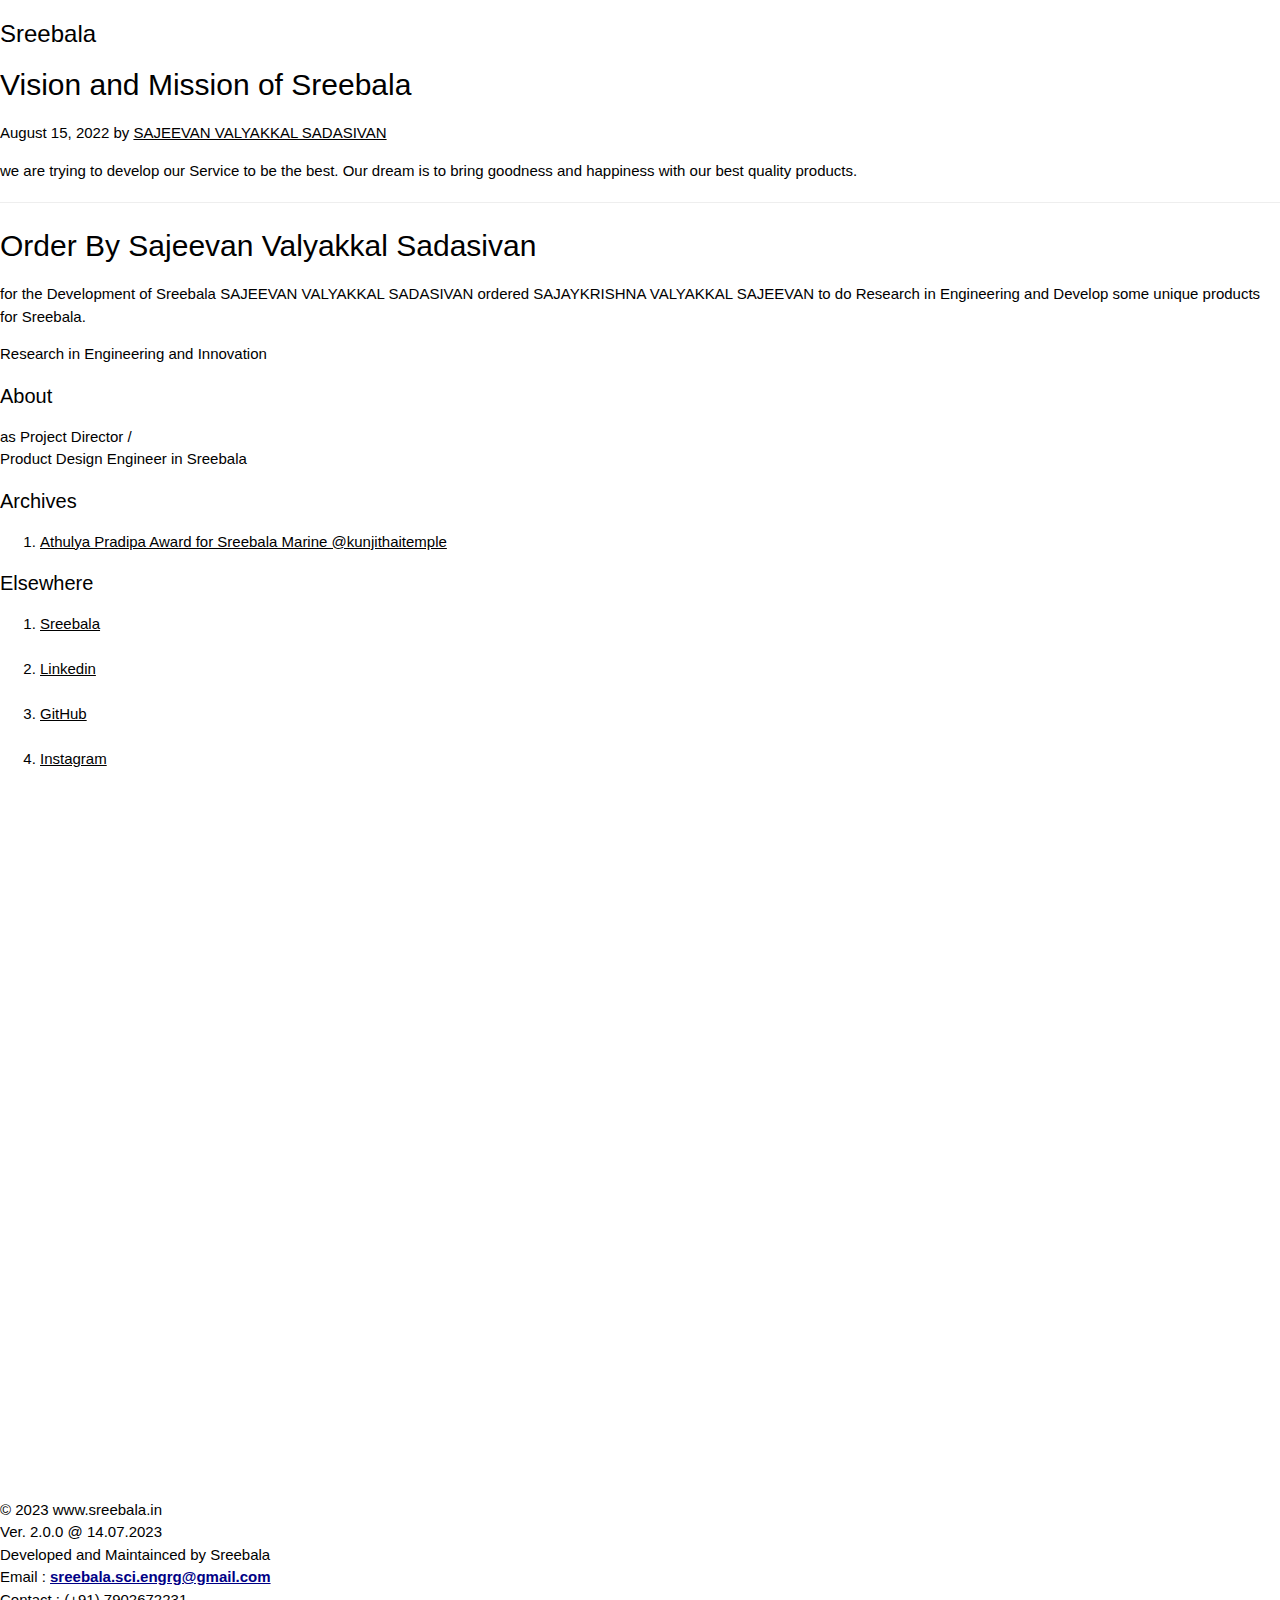
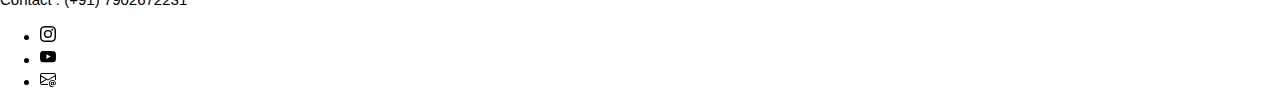
==== commit d73f9ddd: "Add files via upload" ====
--- a/index.html
+++ b/index.html
@@ -10,6 +10,7 @@
     <link rel="stylesheet" href="https://www.w3schools.com/w3css/4/w3.css">
     <link href="https://cdn.jsdelivr.net/npm/bootstrap@5.1.3/dist/css/bootstrap.min.css" rel="stylesheet" integrity="sha384-1BmE4kWBq78iYhFldvKuhfTAU6auU8tT94WrHftjDbrCEXSU1oBoqyl2QvZ6jIW3" crossorigin="anonymous">
 </head>
+
 <body>
 <nav class="navbar navbar-expand-md navbar-dark fixed-top"  style="background:linear-gradient(rgb(0, 0, 0),rgb(0, 201, 174))">
   <div class="container-fluid">
@@ -23,10 +24,19 @@
       <form class="d-flex">
         <ul class="navbar-nav me-auto mb-2 mb-md-0">
           <li class="nav-item">
-            <a class="nav-link active" aria-current="page" href="https://kunjithaitemple.sreebala.in">kunjithaitemple@sreebala.in</a>
-          </li>
-          <li class="nav-item">
-            <a class="nav-link active" aria-current="page" href="#">sajeevan@sreebala.in</a>
+            <a class="nav-link active" aria-current="page" href="index.html"><button type="button" class="btngradient">&nbsp;Home&nbsp;</button></a>
+          </li>
+          <li class="nav-item">
+            <a class="nav-link active" aria-current="page" href="about.html"><button type="button" class="btngradient">&nbsp;About&nbsp;</button></a>
+          </li>
+          <li class="nav-item">
+            <a class="nav-link active" aria-current="page" href="sreebalaId.html"><button type="button" class="btngradient">&nbsp;Sreebala ID&nbsp;</button></a>
+          </li>
+          <li class="nav-item">
+            <a class="nav-link active" aria-current="page" href="projects.html"><button type="button" class="btngradient">&nbsp;Projects&nbsp;</button></a>
+          </li>
+          <li class="nav-item">
+            <a class="nav-link active" aria-current="page" href="SreebalaSRI.html"><button type="button" class="btngradient">&nbsp;SREEBALA SRI&nbsp;</button></a>
           </li>
           <li class="nav-item">
             <a class="nav-link disabled" href="#" tabindex="-1" aria-disabled="true">yellow sapphire</a>
@@ -76,7 +86,7 @@
               <br>
               <br>
               <div style="background-color: rgb(255, 255, 255); " class="p-2"><h4 style="padding-left: 20px;">Sajaykrishna <br> Valyakkal Sajeevan <img src="https://sreebala.in/check.svg" alt=" SB Assist : Currently Unavailable" width="26" height="26" style="background-color: rgb(31, 147, 255) ; border-radius: 26px;"></h4>
-              <h6> &nbsp&nbsp&nbsp&nbsp&nbsp&nbsp Verified By Sreebala I
+              <h6> &nbsp&nbsp&nbsp&nbsp&nbsp&nbsp Verified By Sreebala
                 
               </h6>
               <h4 class="reveal_a"><br>I love to Invest my time in Sreebala.
@@ -119,7 +129,7 @@
         </svg>
     </button>
     </a>
-   <a href="mailto: sajaykrishna2001@gmail.com" style="color: transparent;">
+   <a href="mailto: sreebala.sajaykrishna@gmail.com" style="color: transparent;">
     <button type="button" class="btn btn-warning rounded-circle">
       <svg xmlns="http://www.w3.org/2000/svg" width="16" height="16" fill="currentColor" class="bi bi-envelope" viewBox="0 0 16 16">
         <path d="M0 4a2 2 0 0 1 2-2h12a2 2 0 0 1 2 2v8a2 2 0 0 1-2 2H2a2 2 0 0 1-2-2V4Zm2-1a1 1 0 0 0-1 1v.217l7 4.2 7-4.2V4a1 1 0 0 0-1-1H2Zm13 2.383-4.708 2.825L15 11.105V5.383Zm-.034 6.876-5.64-3.471L8 9.583l-1.326-.795-5.64 3.47A1 1 0 0 0 2 13h12a1 1 0 0 0 .966-.741ZM1 11.105l4.708-2.897L1 5.383v5.722Z"/>
@@ -201,15 +211,11 @@
   </div>
 
   <div class="row mb-2">
-    <div class="col-md-6 reveal">
-      <div class="row g-0 border rounded overflow-hidden flex-md-row mb-4 shadow-sm h-md-250 position-relative">
+    <div class="col-md-5 reveal">
+      <div class="row g-0 rounded overflow-hidden flex-md-row mb-4 shadow-sm h-md-250 position-relative">
         <div class="col p-4 d-flex flex-column position-static">
-          <strong class="d-inline-block mb-2 text-primary">Thanks for financial support & bless </strong>
-          <h3 class="mb-0">SADASIVAN VALYAKKAL ECHARAN</h3>
-          <div class="mb-1 text-muted"></div>
-          <p class="card-text mb-auto">INDIAN ARMY ( MEG  - BLR)<br>
-          
-          </p>
+          <iframe src="https://drive.google.com/file/d/13BWJWWDifDL_-pYA5yOxfbCo42pMD40B/preview" frameborder="0"  width="350" height="460" ></iframe>
+         
           <!-- <a href="#" class="stretched-link">Continue reading</a> -->
         </div>
        <!--  <div class="col-auto d-none d-lg-block">
@@ -218,26 +224,57 @@
         </div> -->
       </div>
     </div>
-    <div class="col-md-6 reveal">
+    <div class="col-md-7 reveal">
+      <div class="row g-0  rounded overflow-hidden flex-md-row mb-4 h-md-250 position-relative">
+        <div class="col p-4 d-flex flex-column position-static">
+          <strong class="d-inline-block mb-2 text-primary" style="font-size: large;">Thanks for financial support & bless</strong>
+          <h3 class="mb-0" style="font-size: x-large; font-weight: 600;">SADASIVAN VALYAKKAL ECHARAN</h3>
+          <div class="mb-1 text-muted"></div>
+          <p class="card-text mb-auto" style="font-size: large; font-weight: 600;">INDIAN ARMY ( MEG  - BLR)</p>
+          <p class="card-text mb-auto" style="font-size: large; font-weight: 600;"><small>Born :</small>  8th September, 1939</p>
+          <p class="card-text mb-auto" style="font-size: large; font-weight: 600;"><small>Service :</small> Indian Army ( 1961 - 1977 ) <br>&nbsp;&nbsp;&nbsp;&nbsp;&nbsp;&nbsp;&nbsp;&nbsp;&nbsp;&nbsp;&nbsp;&nbsp;
+            Indian Navy ( 1983 - 1998 )
+          </p>
+          
+          <p class="card-text mb-auto" style="font-size: large; font-weight: 600;"><small>Medal :</small>
+            <a href="https://en.wikipedia.org/wiki/Poorvi_Star">Poorvi Star</a>,<a href="https://en.wikipedia.org/wiki/Raksha_Medal">Raksha Medal</a>, <br><a href="https://en.wikipedia.org/wiki/25th_Independence_Anniversary_Medal">25th Independence</a>,
+            <a href="https://en.wikipedia.org/wiki/Sangram_Medal">Sangram Medal</a>, <br> <a href="https://en.wikipedia.org/wiki/Paschimi_Star">Paschimi Star</a>, <a href="https://en.wikipedia.org/wiki/Sainya_Seva_Medal">Sainya Seva Medal</a>,  <br>
+            <a href="#">Long Service Medal</a> </p> 
+            <p class="card-text mb-auto" style="font-size: large; font-weight: 600;"><small>Died :</small>  18th May, 2016</p>
+            <br>
+            <button type="button" style="width: 200px; font-size: x-large;" class="btn btn-info">More >>></button>
+      
+         
+          <!-- <a href="#" class="stretched-link">Continue reading</a> -->
+        </div>
+       <!--  <div class="col-auto d-none d-lg-block">
+          <svg class="bd-placeholder-img" width="200" height="250" xmlns="http://www.w3.org/2000/svg" role="img" aria-label="Placeholder: Thumbnail" preserveAspectRatio="xMidYMid slice" focusable="false"><title>Placeholder</title><rect width="100%" height="100%" fill="#55595c"/><text x="50%" y="50%" fill="#eceeef" dy=".3em">Thumbnail</text></svg>
+
+        </div> -->
+      </div>
+    </div>
+    <div class="col-md-12 reveal_a">
       <div class="row g-0 border rounded overflow-hidden flex-md-row mb-4 shadow-sm h-md-250 position-relative">
         <div class="col p-4 d-flex flex-column position-static">
           <strong class="d-inline-block mb-2 text-success">Thanks for support</strong>
-          <h3 class="mb-0">SAJEEVAN VALYAKKAL SADASIVAN</h3>
+          <h2 class="mb-0">SAJEEVAN VALYAKKAL SADASIVAN</h2>
           <div class="mb-1 text-muted">CEO / Director of SREEBALA</div>
-          <p class="mb-auto">Managing Director<br>
-          CS Engineer<br>
-          Project Director
+          <p class="mb-auto">Managing Director<br>Project Director
           </p>
-          <a href="https://sreebala.in/">www.sreebala.in</a>
+          <a href="https://sajeevan.sreebala.in/"><button type="button" style="width: 200px; font-size: x-large;" class="btn btn-info">More >>></button></a>
         </div>
           
-       <!--  <div class="col-auto d-none d-lg-block">
-          <svg class="bd-placeholder-img" width="200" height="250" xmlns="http://www.w3.org/2000/svg" role="img" aria-label="Placeholder: Thumbnail" preserveAspectRatio="xMidYMid slice" focusable="false"><title>Placeholder</title><rect width="100%" height="100%" fill="#55595c"/><text x="50%" y="50%" fill="#eceeef" dy=".3em">Thumbnail</text></svg>
-
-        </div> -->
+        
+       <div class="col-md-4">
+
+        <img  src="https://sajeevan.sreebala.in/sajeevan_sreebala.jpg" class="rounded-circle border-light reveal active" width="250px" height="250px" style="padding: 10px;" alt="Sreebala Engineer Pic Loading Error">
+
+        </div>
       </div>
     </div>
   </div>
+
+  
     
   <div class="row g-5">
     <div class="col-md-8">
@@ -262,11 +299,7 @@
           </p>
 
         <p>Research in Engineering and Innovation</p>
-        <blockquote class="blockquote">
-          <p>Business Research Development for Sreebala.</p>
-        </blockquote>
        
-
      
     </div>
 
@@ -307,11 +340,10 @@
   </div>
   <div class="container">
   
-    <div class="album py-5 bg-light">
+    <div class="album py-5 bg-light" style="border-radius: 50px;">
       <div class="container">
-  
-        <div class="row row-cols-1 row-cols-sm-2 row-cols-md-3 g-3">
-          <div class="col reveal">
+        <div class="row row-cols-1 row-cols-sm-2 row-cols-md-3 g-3" >
+          <div class="col reveal" >
             <div class="card shadow-sm">
               
               <img src="https://sreebala.in/c/Sreebala.png" alt="" width="100%" height="226px">
@@ -333,159 +365,25 @@
           </div>
 
 
+
           <div class="col reveal_a">
             <div class="card shadow-sm">
 
-              <img src="https://sreebala.in/c/Sreebala project.png" alt="" width="100%" height="226px">
+              <img src="https://sreebala.in/c/Sreebala innovation and research.png" alt="" width="100%" height="226px">
 
               <div class="card-body">
-                <h4>Sreebala #Developing Project </h4>
-                <p class="card-text">release zoon, never compromises on quality.</p>
+                <h4>Sreebala Research & Innovation</h4>
                 <div class="d-flex justify-content-between align-items-center">
                   <div class="btn-group">
                     <!-- <button type="button" class="btn btn-sm btn-outline-secondary">View more</button> -->
                   </div>
-                  <small class="text-muted">Available zoon on playstore</small>
+                  <small class="text-muted">Sreebala Dept of Research & Innovation </small>
                 </div>
               </div>
             </div>
           </div>
-
-          <div class="col reveal">
-            <div class="card shadow-sm">
-
-              <img src="https://sreebala.in/c/Sreebala Graphics.png" alt="" width="100%" height="226px">
-
-              <div class="card-body">
-                <h4>Sreebala Graphics & Designs</h4>
-                <p class="card-text">Sreebala Graphics and Designs is the dept which develop Graphics and designs.</p>
-                <div class="d-flex justify-content-between align-items-center">
-                  <div class="btn-group btn-warning">
-                    <a href="https://play.google.com/store/apps/details?id=in.sreebala.sreebalagraphics"><button type="button" class="btn btn-sm btn-outline-secondary">Download</button></a>
-                  </div>
-                  <div class="btn-group">
-                    <a href="https://sbgd.sreebala.in/"><button type="button" class="btn btn-sm btn-outline-secondary">Website</button></a>
-                  </div>
-                  <small class="text-muted">Sreebala Dept of Design</small>
-                </div>
-              </div>
-            </div>
-          </div>
-
-  
-          <div class="col reveal_a">
-            <div class="card shadow-sm">
-
-              <img src="https://sreebala.in/c/Sreebala Kunjithi temple app.png" alt="" width="100%" height="226px">
-
-              <div class="card-body">
-                <h4>Sreebala Kunjithai Temple Android App</h4>
-                <p class="card-text">Powered by, Sreebala | First App Developed by Sreebala</p>
-                <div class="d-flex justify-content-between align-items-center">
-                  <div class="btn-group">
-                    <a href="https://play.google.com/store/apps/details?id=in.sreebala.kunjithaitemplemobile"><button type="button" class="btn btn-sm btn-outline-secondary">Download</button></a>
-                  </div>
-                  <small class="text-muted">Available on Playstore</small>
-                </div>
-              </div>
-            </div>
-          </div>
-
-          <div class="col reveal">
-            <div class="card shadow-sm">
-
-              <img src="https://sreebala.in/c/IMG_20210210_054501.jpg" alt="" width="100%" height="226px">
-
-              <div class="card-body">
-                <h4>Sreebala Marine and Science</h4>
-                <p class="card-text">Sreebala Marine is the dept which develop Marine technology | Naval architecture.</p>
-                <div class="d-flex justify-content-between align-items-center">
-                  <div class="btn-group">
-                    <button type="button" class="btn btn-sm btn-outline-secondary">View more</button>
-                  </div>
-                  <small class="text-muted">Sreebala Dept of Marine & Science</small>
-                </div>
-              </div>
-            </div>
-          </div>
-
-
-          <div class="col reveal_a">
-            <div class="card shadow-sm">
-
-              <img src="https://sreebala.in/c/Sreebala innovation and research.png" alt="" width="100%" height="226px">
-
-              <div class="card-body">
-                <h4>Sreebala Innovation & Research .DEV dEPT</h4>
-                <p class="card-text">Yellow Sapphire of Sreebala.</p>
-                <div class="d-flex justify-content-between align-items-center">
-                  <div class="btn-group">
-                    <!-- <button type="button" class="btn btn-sm btn-outline-secondary">View more</button> -->
-                  </div>
-                  <small class="text-muted">Sreebala Dept of Innovation & Research</small>
-                </div>
-              </div>
-            </div>
-          </div>
-  
-          <div class="col reveal">
-            <div class="card shadow-sm">
-
-              <img src="https://sreebala.in/sreebala%20website.png" alt="" width="100%" height="226px">
-
-              <div class="card-body">
-                <h4>Sreebala Official Website - www.sreebala.in</h4>
-                <div class="d-flex justify-content-between align-items-center">
-                  <div class="btn-group">
-                    <a href="https://sreebala.in/"><button type="button" class="btn btn-sm btn-outline-secondary">View more</button></a>
-                  </div>
-                  <small class="text-muted">Sreebala</small>
-                </div>
-              </div>
-            </div>
-          </div>
-
-
-          <div class="col reveal_a">
-            <div class="card shadow-sm">
-
-              <!-- <img src="" alt="" width="100%" height="226px"> -->
-
-              <div class="card-body">
-                <h4>Sreebala Electronics and Automation</h4>
-                <p class="card-text">Developing.</p>
-                <div class="d-flex justify-content-between align-items-center">
-                  <div class="btn-group">
-                    <button type="button" class="btn btn-sm btn-outline-secondary">View more</button>
-                  </div>
-                  <small class="text-muted">Sreebala</small>
-                </div>
-              </div>
-            </div>
-          </div>
-
-
-          <div class="col reveal">
-            <div class="card shadow-sm">
-
-              <!-- <img src="" alt="" width="100%" height="226px"> -->
-
-              <div class="card-body">
-                <h4>Sreebala ongoing Project SB21</h4>
-                <p class="card-text">This is a new project and Sreebala is developing it. It is hoped that with the completion of this project, Sreebala will create a sign in the community.</p>
-                <div class="d-flex justify-content-between align-items-center">
-                  <div class="btn-group">
-                    <button type="button" class="btn btn-sm btn-outline-secondary">View more</button>
-                  </div>
-                  <small class="text-muted">Sreebala</small>
-                </div>
-              </div>
-            </div>
-          </div>
-
-          
-
-
+  
+      
 
         </div>
       </div>
@@ -513,9 +411,16 @@
        </div>
   
       <ul class="nav col-md-4 justify-content-end list-unstyled d-flex">
-        <li class="ms-3"><a href=""><img src="facebook.svg" alt=""></a></li>
-        <li class="ms-3"><img src="youtube.svg" alt=""></li>
-        <li class="ms-3"><img src="envelope.svg" alt=""></li>
+        <li class="ms-3"><a href="https://www.instagram.com/sajaykrishna.sreebala/"><svg xmlns="http://www.w3.org/2000/svg" width="16" height="16" fill="currentColor" class="bi bi-instagram" viewBox="0 0 16 16">
+          <path d="M8 0C5.829 0 5.556.01 4.703.048 3.85.088 3.269.222 2.76.42a3.917 3.917 0 0 0-1.417.923A3.927 3.927 0 0 0 .42 2.76C.222 3.268.087 3.85.048 4.7.01 5.555 0 5.827 0 8.001c0 2.172.01 2.444.048 3.297.04.852.174 1.433.372 1.942.205.526.478.972.923 1.417.444.445.89.719 1.416.923.51.198 1.09.333 1.942.372C5.555 15.99 5.827 16 8 16s2.444-.01 3.298-.048c.851-.04 1.434-.174 1.943-.372a3.916 3.916 0 0 0 1.416-.923c.445-.445.718-.891.923-1.417.197-.509.332-1.09.372-1.942C15.99 10.445 16 10.173 16 8s-.01-2.445-.048-3.299c-.04-.851-.175-1.433-.372-1.941a3.926 3.926 0 0 0-.923-1.417A3.911 3.911 0 0 0 13.24.42c-.51-.198-1.092-.333-1.943-.372C10.443.01 10.172 0 7.998 0h.003zm-.717 1.442h.718c2.136 0 2.389.007 3.232.046.78.035 1.204.166 1.486.275.373.145.64.319.92.599.28.28.453.546.598.92.11.281.24.705.275 1.485.039.843.047 1.096.047 3.231s-.008 2.389-.047 3.232c-.035.78-.166 1.203-.275 1.485a2.47 2.47 0 0 1-.599.919c-.28.28-.546.453-.92.598-.28.11-.704.24-1.485.276-.843.038-1.096.047-3.232.047s-2.39-.009-3.233-.047c-.78-.036-1.203-.166-1.485-.276a2.478 2.478 0 0 1-.92-.598 2.48 2.48 0 0 1-.6-.92c-.109-.281-.24-.705-.275-1.485-.038-.843-.046-1.096-.046-3.233 0-2.136.008-2.388.046-3.231.036-.78.166-1.204.276-1.486.145-.373.319-.64.599-.92.28-.28.546-.453.92-.598.282-.11.705-.24 1.485-.276.738-.034 1.024-.044 2.515-.045v.002zm4.988 1.328a.96.96 0 1 0 0 1.92.96.96 0 0 0 0-1.92zm-4.27 1.122a4.109 4.109 0 1 0 0 8.217 4.109 4.109 0 0 0 0-8.217zm0 1.441a2.667 2.667 0 1 1 0 5.334 2.667 2.667 0 0 1 0-5.334z"/>
+        </svg></a></li>
+        <li class="ms-3"><a href="https://www.youtube.com/@sajaykrishna.sreebala"><svg xmlns="http://www.w3.org/2000/svg" width="16" height="16" fill="currentColor" class="bi bi-youtube" viewBox="0 0 16 16">
+          <path d="M8.051 1.999h.089c.822.003 4.987.033 6.11.335a2.01 2.01 0 0 1 1.415 1.42c.101.38.172.883.22 1.402l.01.104.022.26.008.104c.065.914.073 1.77.074 1.957v.075c-.001.194-.01 1.108-.082 2.06l-.008.105-.009.104c-.05.572-.124 1.14-.235 1.558a2.007 2.007 0 0 1-1.415 1.42c-1.16.312-5.569.334-6.18.335h-.142c-.309 0-1.587-.006-2.927-.052l-.17-.006-.087-.004-.171-.007-.171-.007c-1.11-.049-2.167-.128-2.654-.26a2.007 2.007 0 0 1-1.415-1.419c-.111-.417-.185-.986-.235-1.558L.09 9.82l-.008-.104A31.4 31.4 0 0 1 0 7.68v-.123c.002-.215.01-.958.064-1.778l.007-.103.003-.052.008-.104.022-.26.01-.104c.048-.519.119-1.023.22-1.402a2.007 2.007 0 0 1 1.415-1.42c.487-.13 1.544-.21 2.654-.26l.17-.007.172-.006.086-.003.171-.007A99.788 99.788 0 0 1 7.858 2h.193zM6.4 5.209v4.818l4.157-2.408L6.4 5.209z"/>
+        </svg></a></li>
+        <li class="ms-3"><a href="mailto: sreebala.sajaykrishna@gmail.com"><svg xmlns="http://www.w3.org/2000/svg" width="16" height="16" fill="currentColor" class="bi bi-envelope-at" viewBox="0 0 16 16">
+          <path d="M2 2a2 2 0 0 0-2 2v8.01A2 2 0 0 0 2 14h5.5a.5.5 0 0 0 0-1H2a1 1 0 0 1-.966-.741l5.64-3.471L8 9.583l7-4.2V8.5a.5.5 0 0 0 1 0V4a2 2 0 0 0-2-2H2Zm3.708 6.208L1 11.105V5.383l4.708 2.825ZM1 4.217V4a1 1 0 0 1 1-1h12a1 1 0 0 1 1 1v.217l-7 4.2-7-4.2Z"/>
+          <path d="M14.247 14.269c1.01 0 1.587-.857 1.587-2.025v-.21C15.834 10.43 14.64 9 12.52 9h-.035C10.42 9 9 10.36 9 12.432v.214C9 14.82 10.438 16 12.358 16h.044c.594 0 1.018-.074 1.237-.175v-.73c-.245.11-.673.18-1.18.18h-.044c-1.334 0-2.571-.788-2.571-2.655v-.157c0-1.657 1.058-2.724 2.64-2.724h.04c1.535 0 2.484 1.05 2.484 2.326v.118c0 .975-.324 1.39-.639 1.39-.232 0-.41-.148-.41-.42v-2.19h-.906v.569h-.03c-.084-.298-.368-.63-.954-.63-.778 0-1.259.555-1.259 1.4v.528c0 .892.49 1.434 1.26 1.434.471 0 .896-.227 1.014-.643h.043c.118.42.617.648 1.12.648Zm-2.453-1.588v-.227c0-.546.227-.791.573-.791.297 0 .572.192.572.708v.367c0 .573-.253.744-.564.744-.354 0-.581-.215-.581-.8Z"/>
+        </svg></a></li>
       </ul>
     </footer>
   </div>
--- a/style.css
+++ b/style.css
@@ -63,4 +63,13 @@
   .reveal_a.active_a{
     transform: translateY(0);
     opacity: 1;
+  }
+
+  .btngradient{
+    background: transparent;
+    font-weight: 500;
+    border-radius: 10px;
+    border: none;
+    padding: 4px;
+    color: white;
   }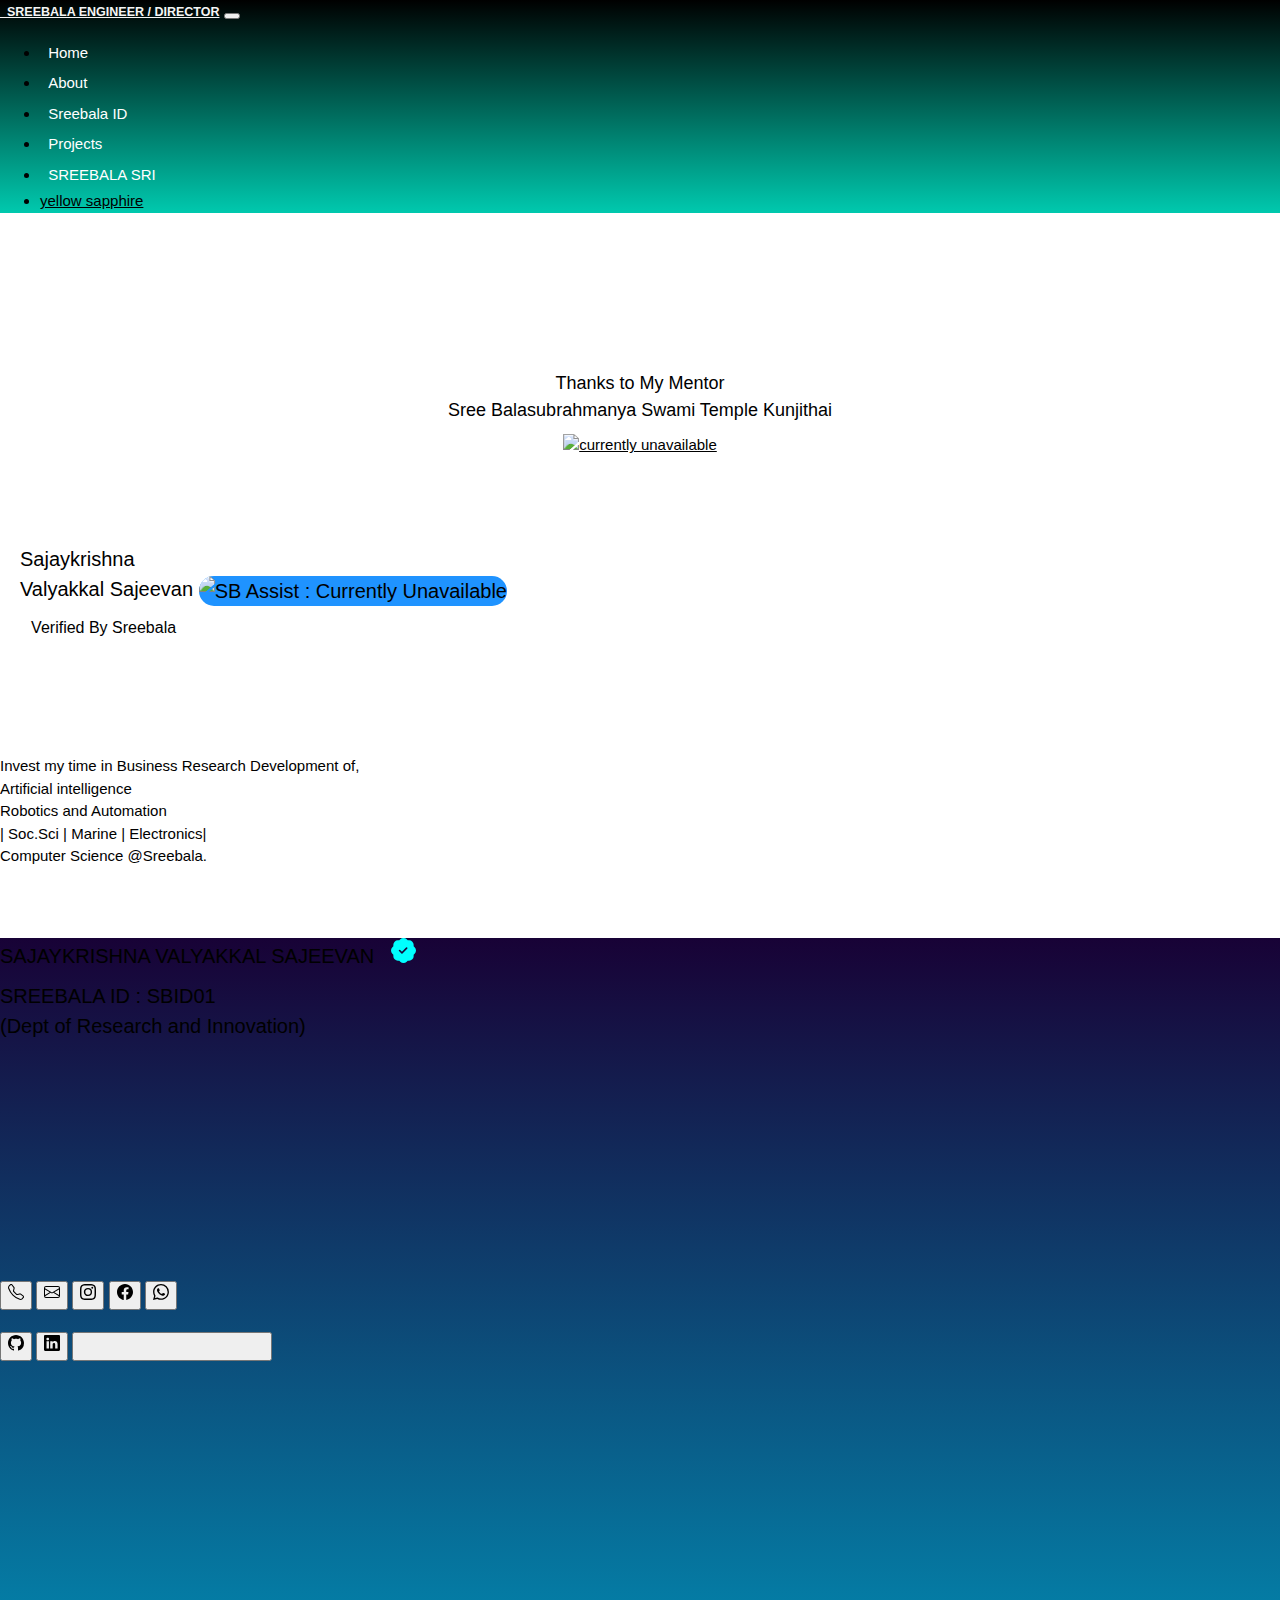
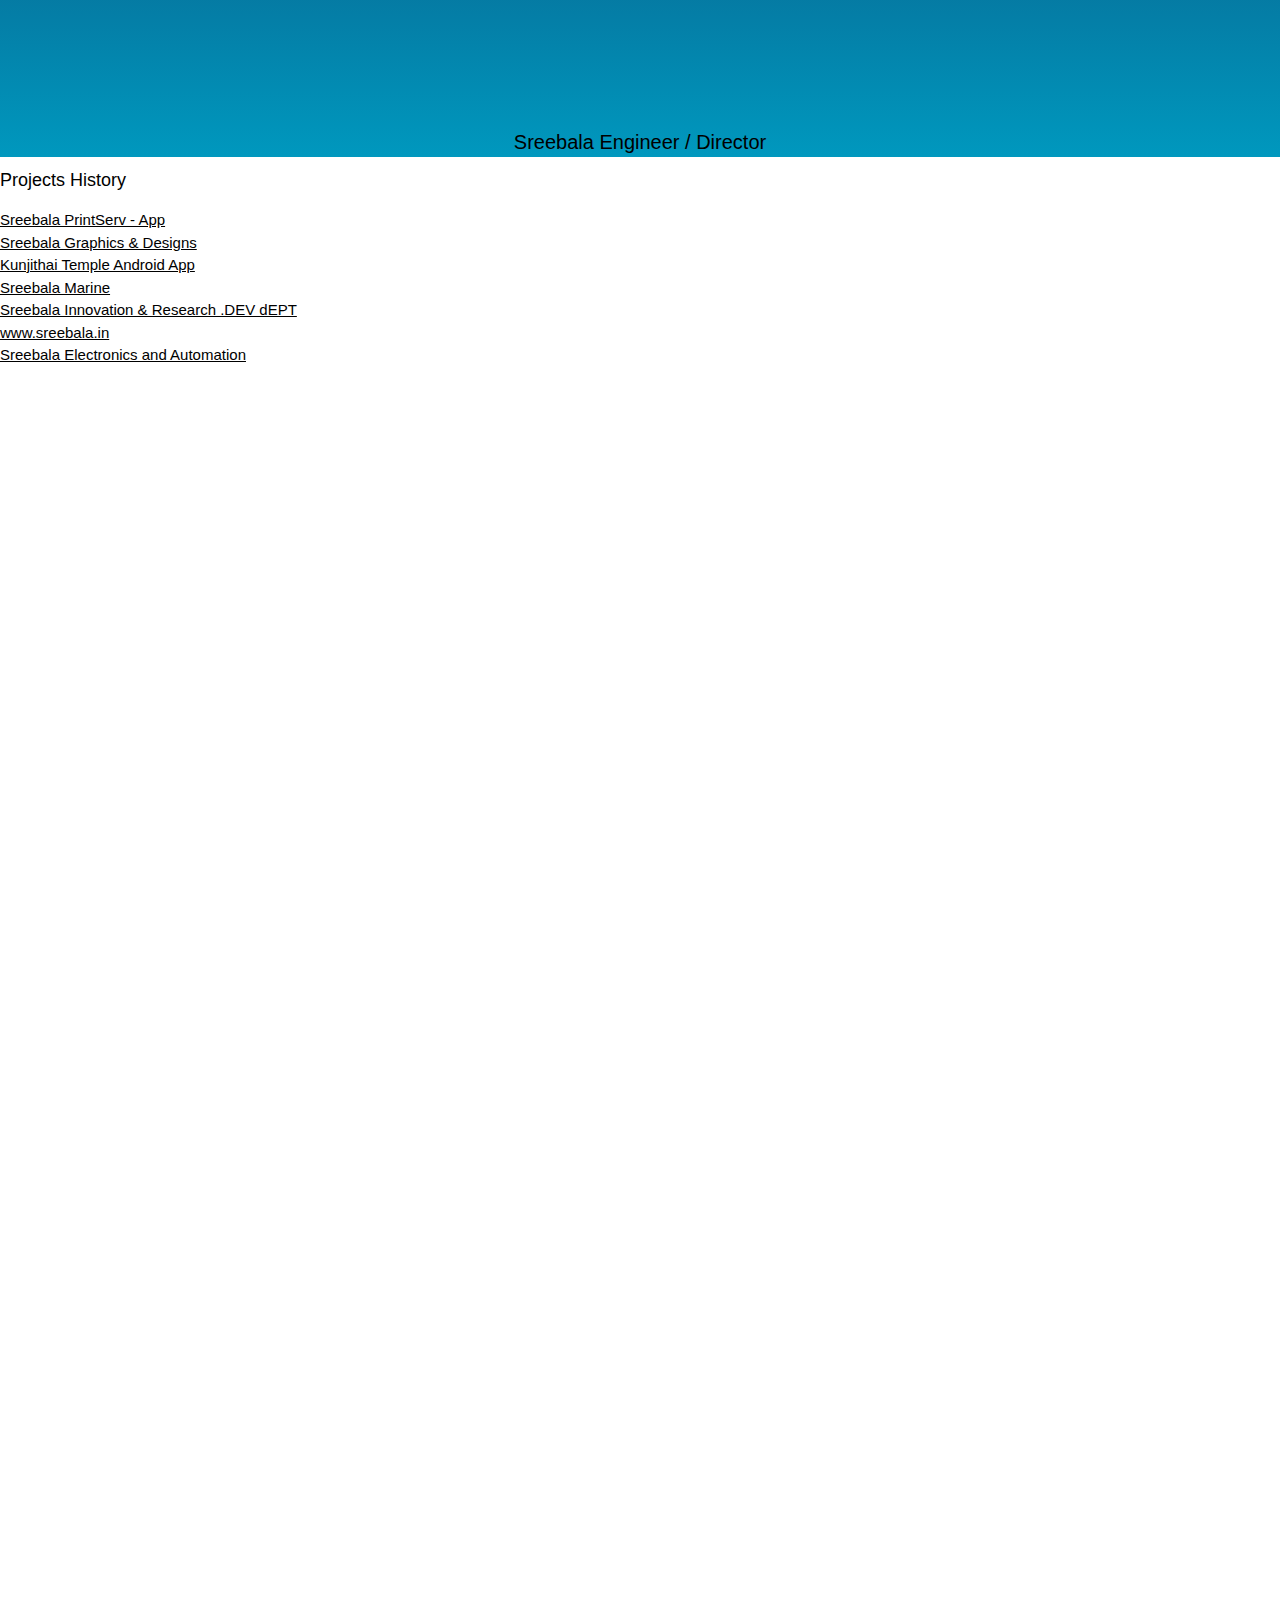
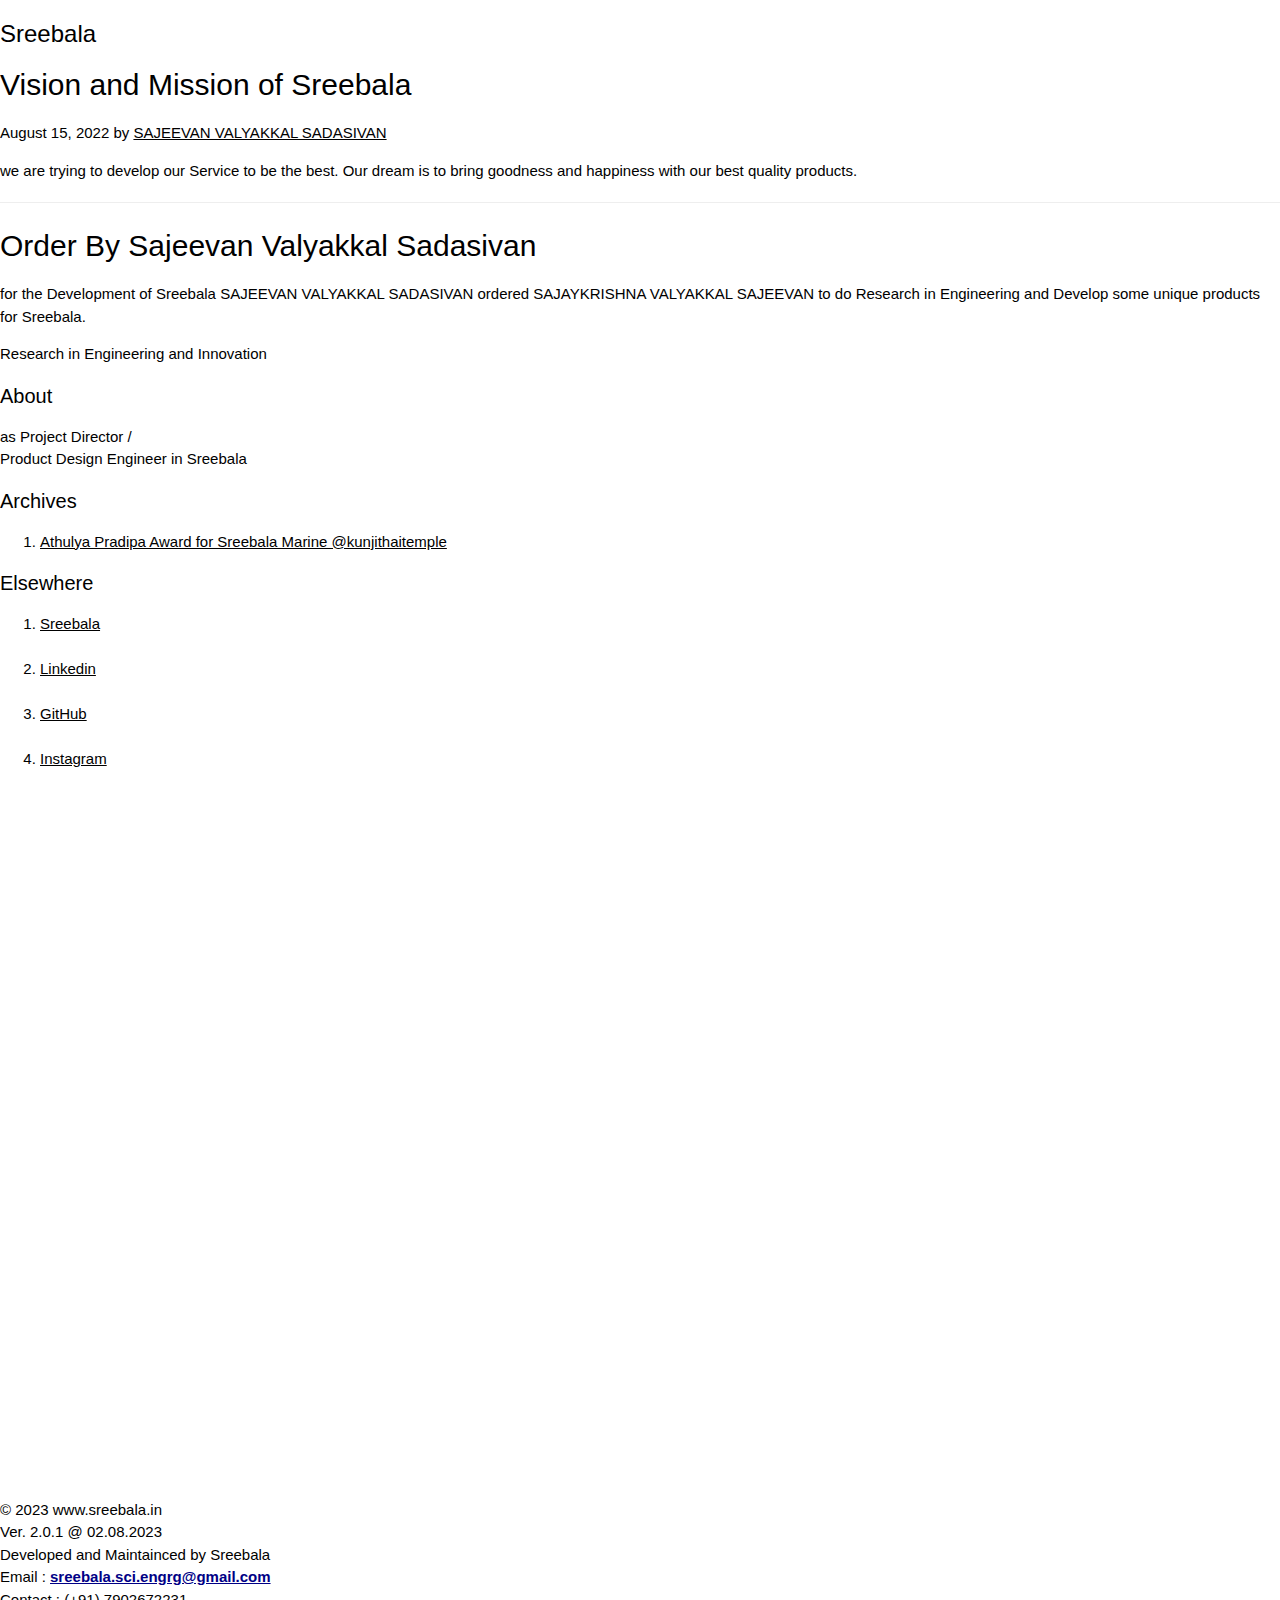
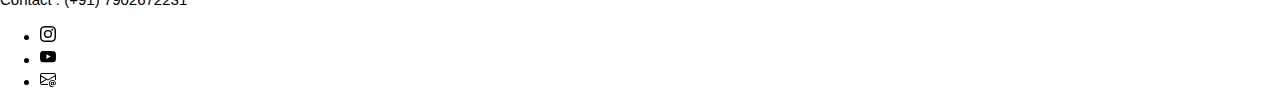
==== commit 8ada04ab: "Add files via upload" ====
--- a/index.html
+++ b/index.html
@@ -92,7 +92,7 @@
               <h4 class="reveal_a"><br>I love to Invest my time in Sreebala.
                 <br>I love India <img height="20px" src="https://upload.wikimedia.org/wikipedia/en/thumb/4/41/Flag_of_India.svg/125px-Flag_of_India.svg.png" alt=""></h4>
               
-              <p class="p-2 text-wrap" id="textGroup_a">I love to Invest my time in Business Research Development of, <br> Artificial intelligence <br> Robotics and Automation <br> | Soc.Sci | Marine | Electronics| <br> Computer Science @Sreebala.
+              <p class="p-2 text-wrap" id="textGroup_a">Invest my time in Business Research Development of, <br> Artificial intelligence <br> Robotics and Automation <br> | Soc.Sci | Marine | Electronics| <br> Computer Science @Sreebala.
             
                     </p>  
                 </div>
@@ -213,9 +213,8 @@
   <div class="row mb-2">
     <div class="col-md-5 reveal">
       <div class="row g-0 rounded overflow-hidden flex-md-row mb-4 shadow-sm h-md-250 position-relative">
-        <div class="col p-4 d-flex flex-column position-static">
-          <iframe src="https://drive.google.com/file/d/13BWJWWDifDL_-pYA5yOxfbCo42pMD40B/preview" frameborder="0"  width="350" height="460" ></iframe>
-         
+        <div class="col d-flex flex-column position-static">
+        <center>  <iframe src="https://drive.google.com/file/d/13BWJWWDifDL_-pYA5yOxfbCo42pMD40B/preview" frameborder="0"  width="350" height="460" ></iframe></center>
           <!-- <a href="#" class="stretched-link">Continue reading</a> -->
         </div>
        <!--  <div class="col-auto d-none d-lg-block">
@@ -262,13 +261,11 @@
           <p class="mb-auto">Managing Director<br>Project Director
           </p>
           <a href="https://sajeevan.sreebala.in/"><button type="button" style="width: 200px; font-size: x-large;" class="btn btn-info">More >>></button></a>
-        </div>
-          
-        
+        </div>  
        <div class="col-md-4">
-
+<center>
         <img  src="https://sajeevan.sreebala.in/sajeevan_sreebala.jpg" class="rounded-circle border-light reveal active" width="250px" height="250px" style="padding: 10px;" alt="Sreebala Engineer Pic Loading Error">
-
+</center>
         </div>
       </div>
     </div>
@@ -400,7 +397,7 @@
     <footer class="d-flex flex-wrap justify-content-between align-items-center py-3 my-4 border-top">
       <div class="col-md-4 d-flex align-items-center">
        
-        <span class="text-muted">© 2023 www.sreebala.in <br> Ver. 2.0.0 @ 14.07.2023 </span>
+        <span class="text-muted">© 2023 www.sreebala.in <br> Ver. 2.0.1 @ 02.08.2023 </span>
        </div>
        <div class="col-md-4 d-flex align-items-center">
        
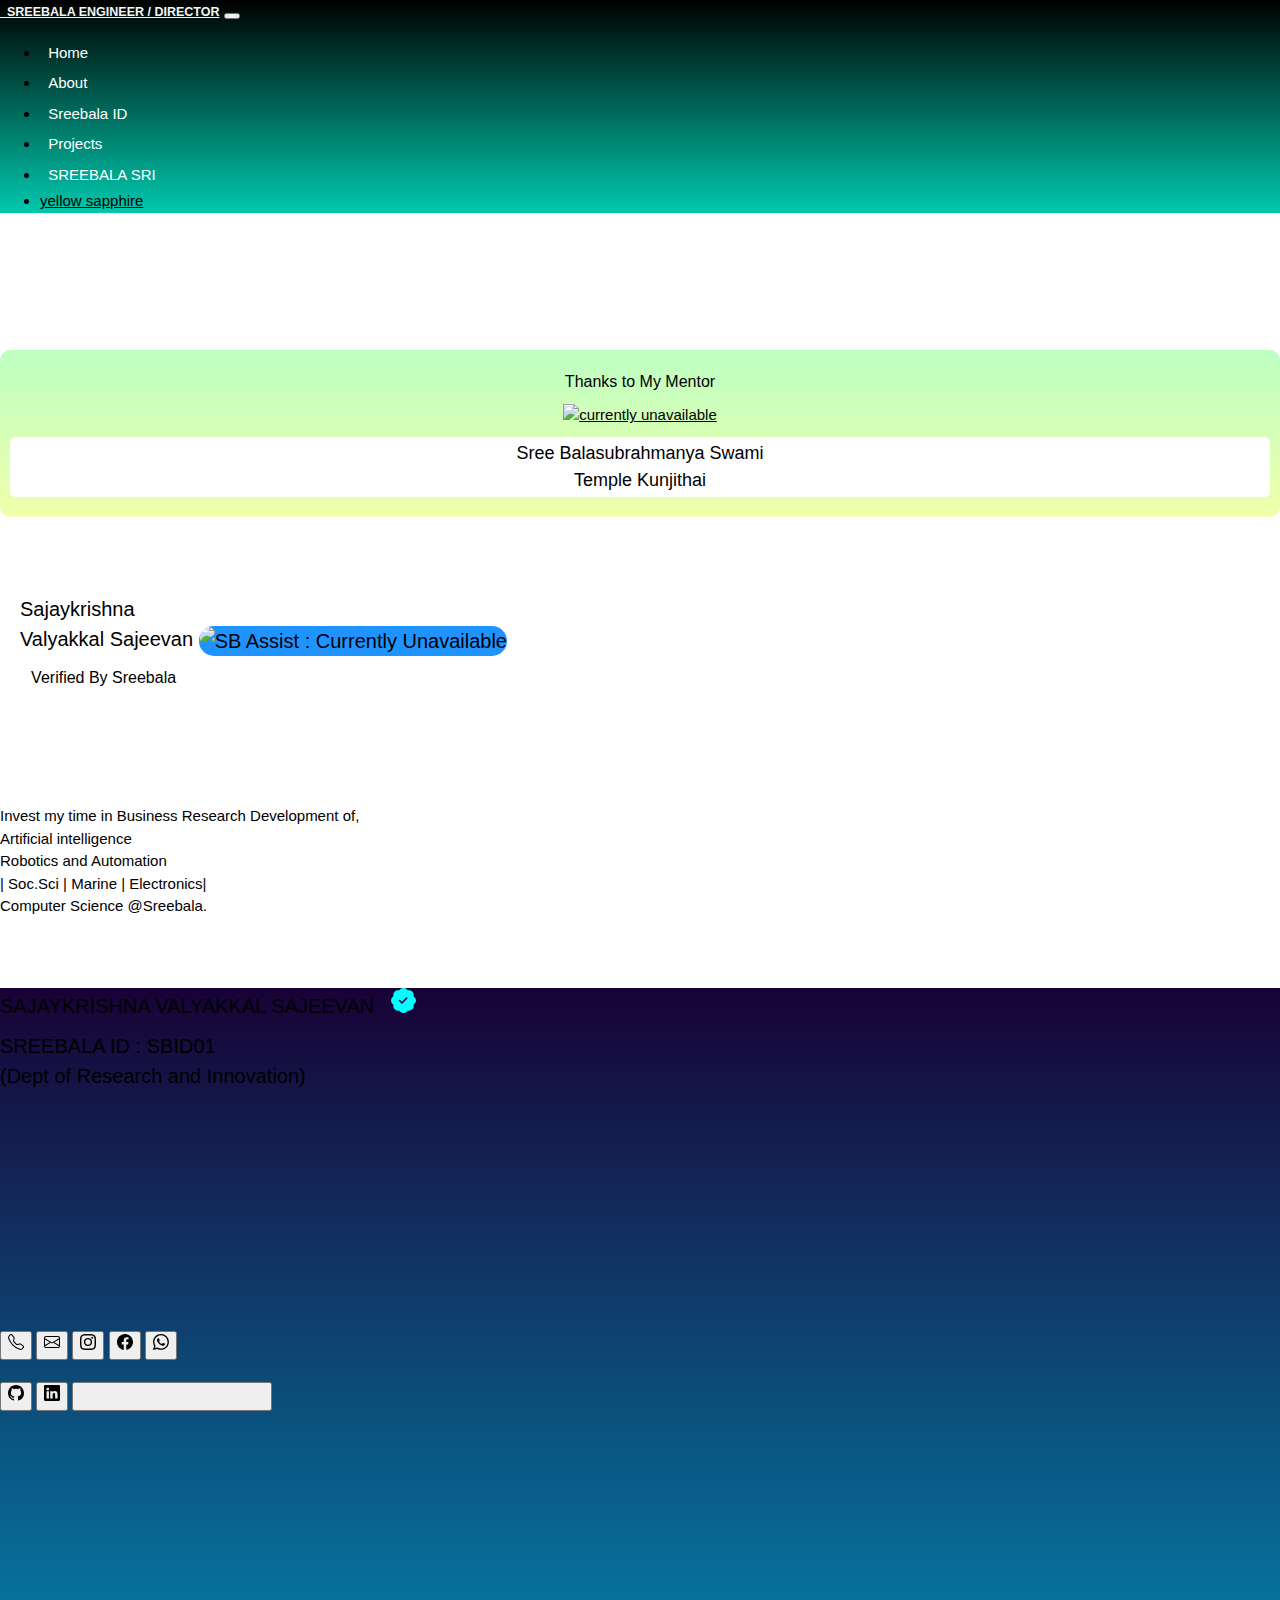
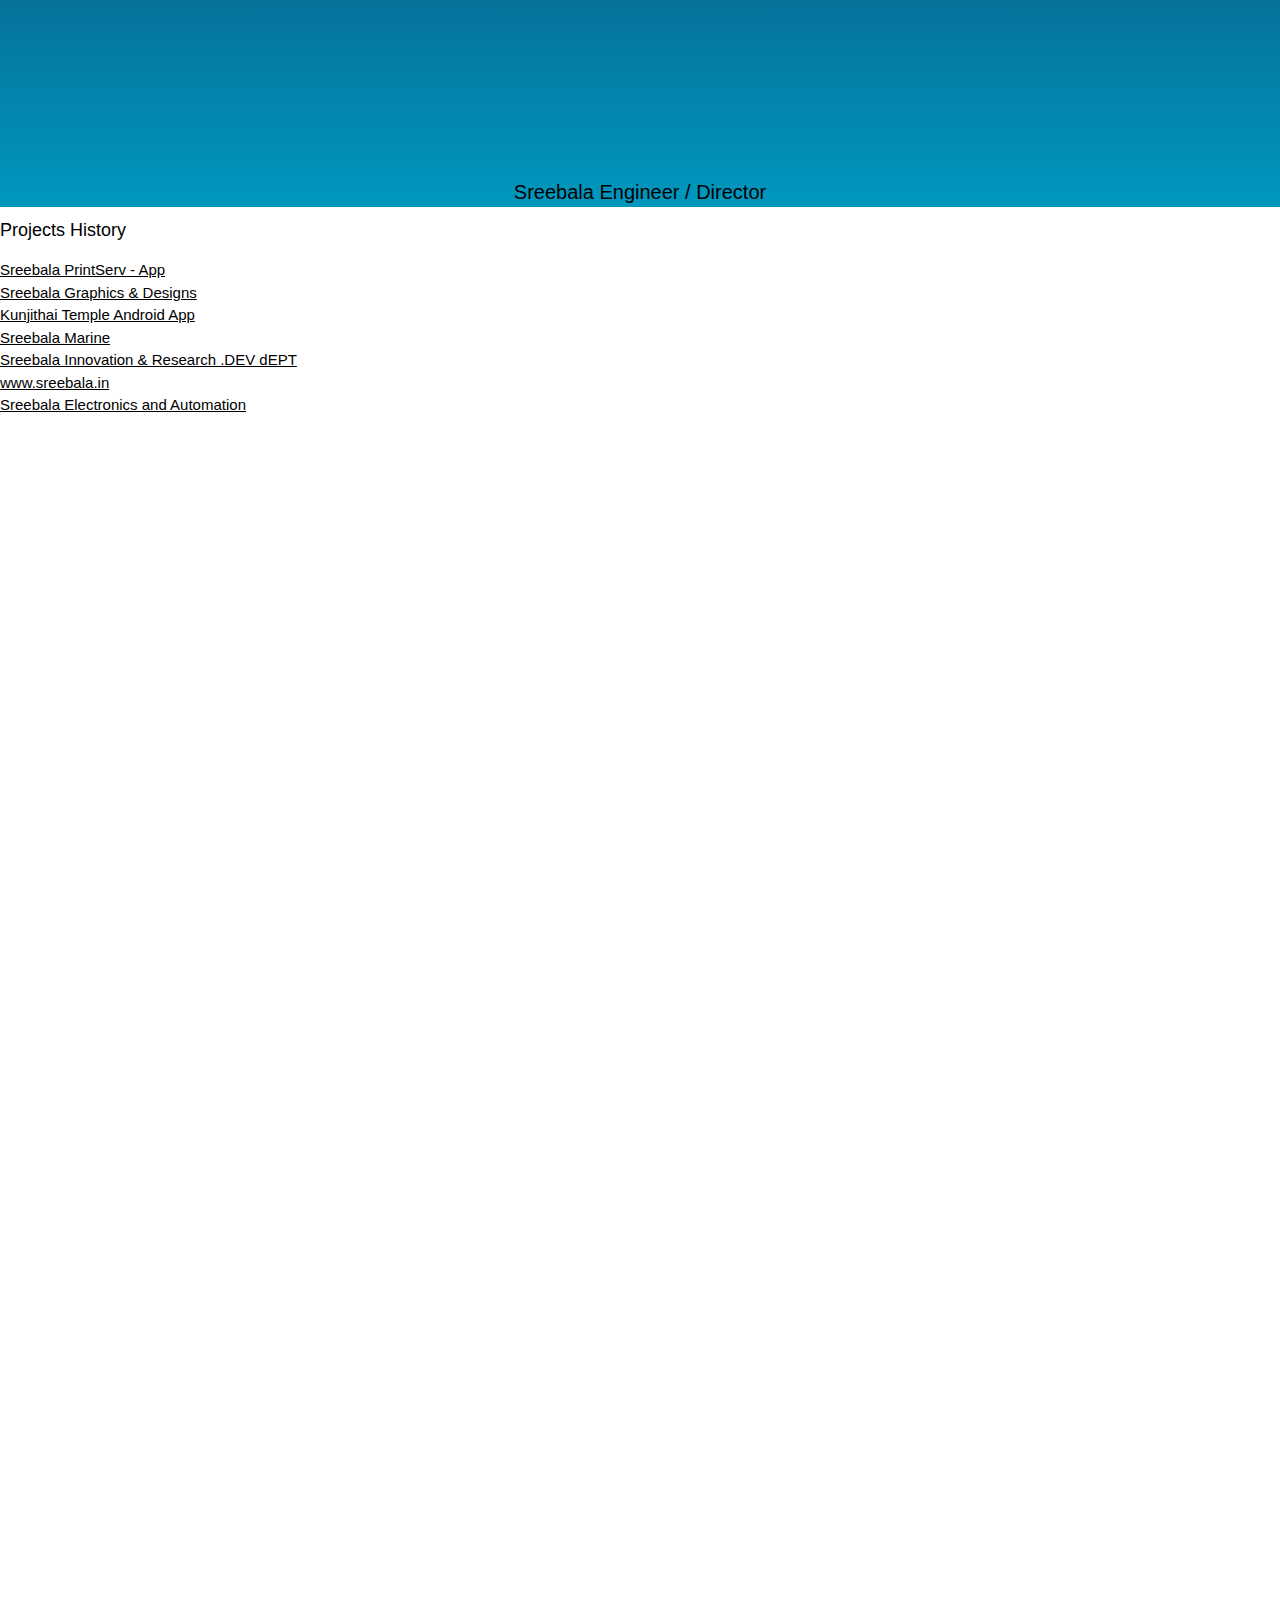
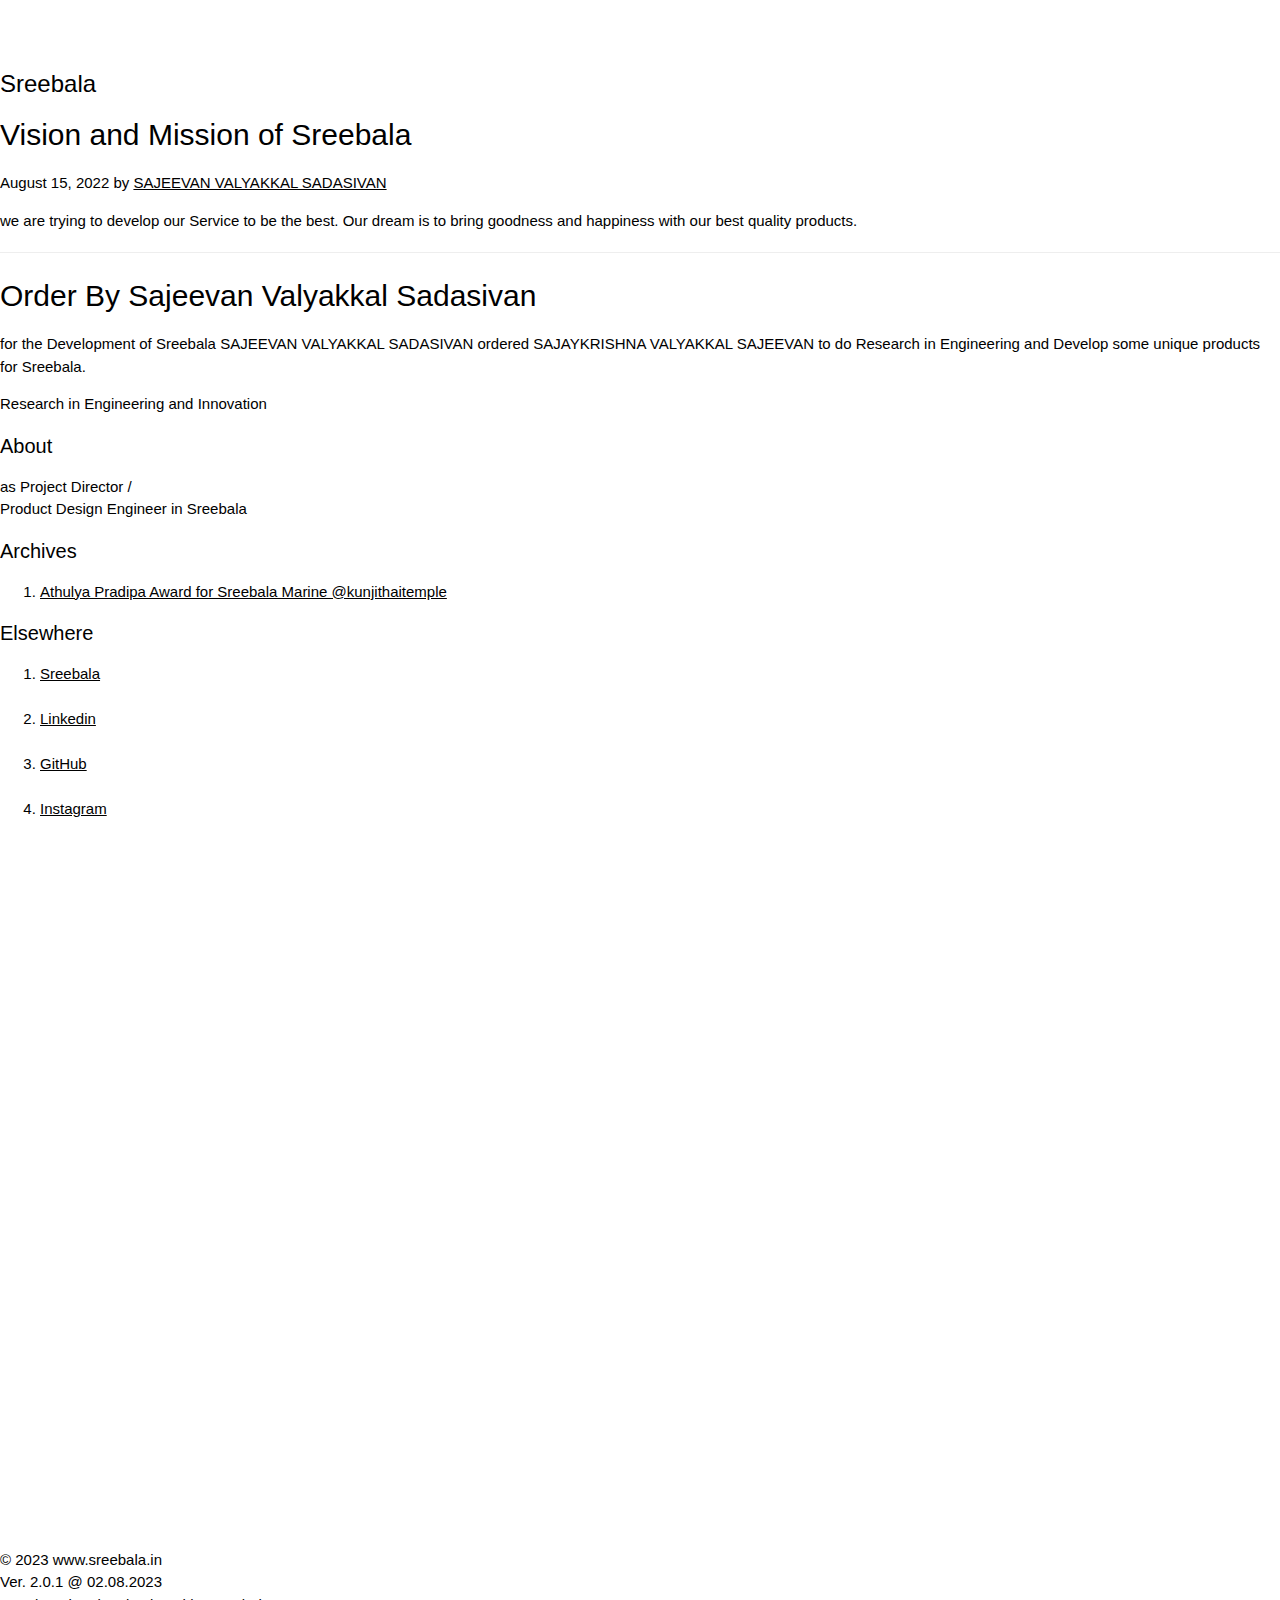
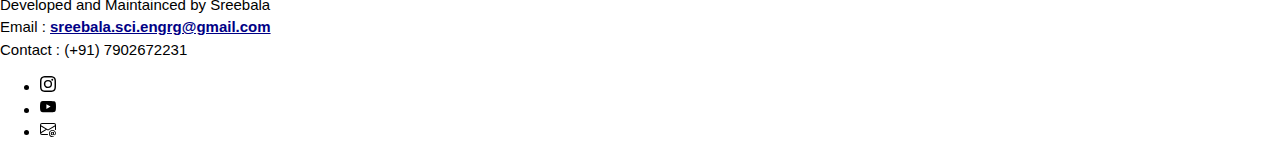
==== commit 5376b561: "Add files via upload" ====
--- a/index.html
+++ b/index.html
@@ -73,9 +73,10 @@
                 <center>
                   <br>
                   <br>
-                  <div  class="mentor" style="background: rgba(255, 255, 255, 0.438); padding: 10px; border-radius: 10px;" >
-                    <h5>Thanks to My Mentor<br>Sree Balasubrahmanya Swami Temple Kunjithai</h5>
-                    <a href="https://kunjithaitemple.sreebala.in/"><img src="https://sreebala.in/c/KunjithaiTemple.png"  width="250px" height="250px" alt="currently unavailable"></a>  
+                  <div  class="mentor" style="background: linear-gradient(rgb(189, 255, 194),rgb(240, 255, 171)); padding: 10px; border-radius: 10px;" >
+                    <h6>Thanks to My Mentor</h6>
+                    <a href="https://kunjithaitemple.sreebala.in/"><img src="https://sreebala.in/c/KunjithaiTemple.png"  width="220px" height="220px" alt="currently unavailable"></a>  
+                    <h5 style="background-color: rgb(255, 255, 255); padding: 3px; border-radius: 5px;">Sree Balasubrahmanya Swami <br>Temple Kunjithai</h5>
                   </div>
                   </center>
             </div>
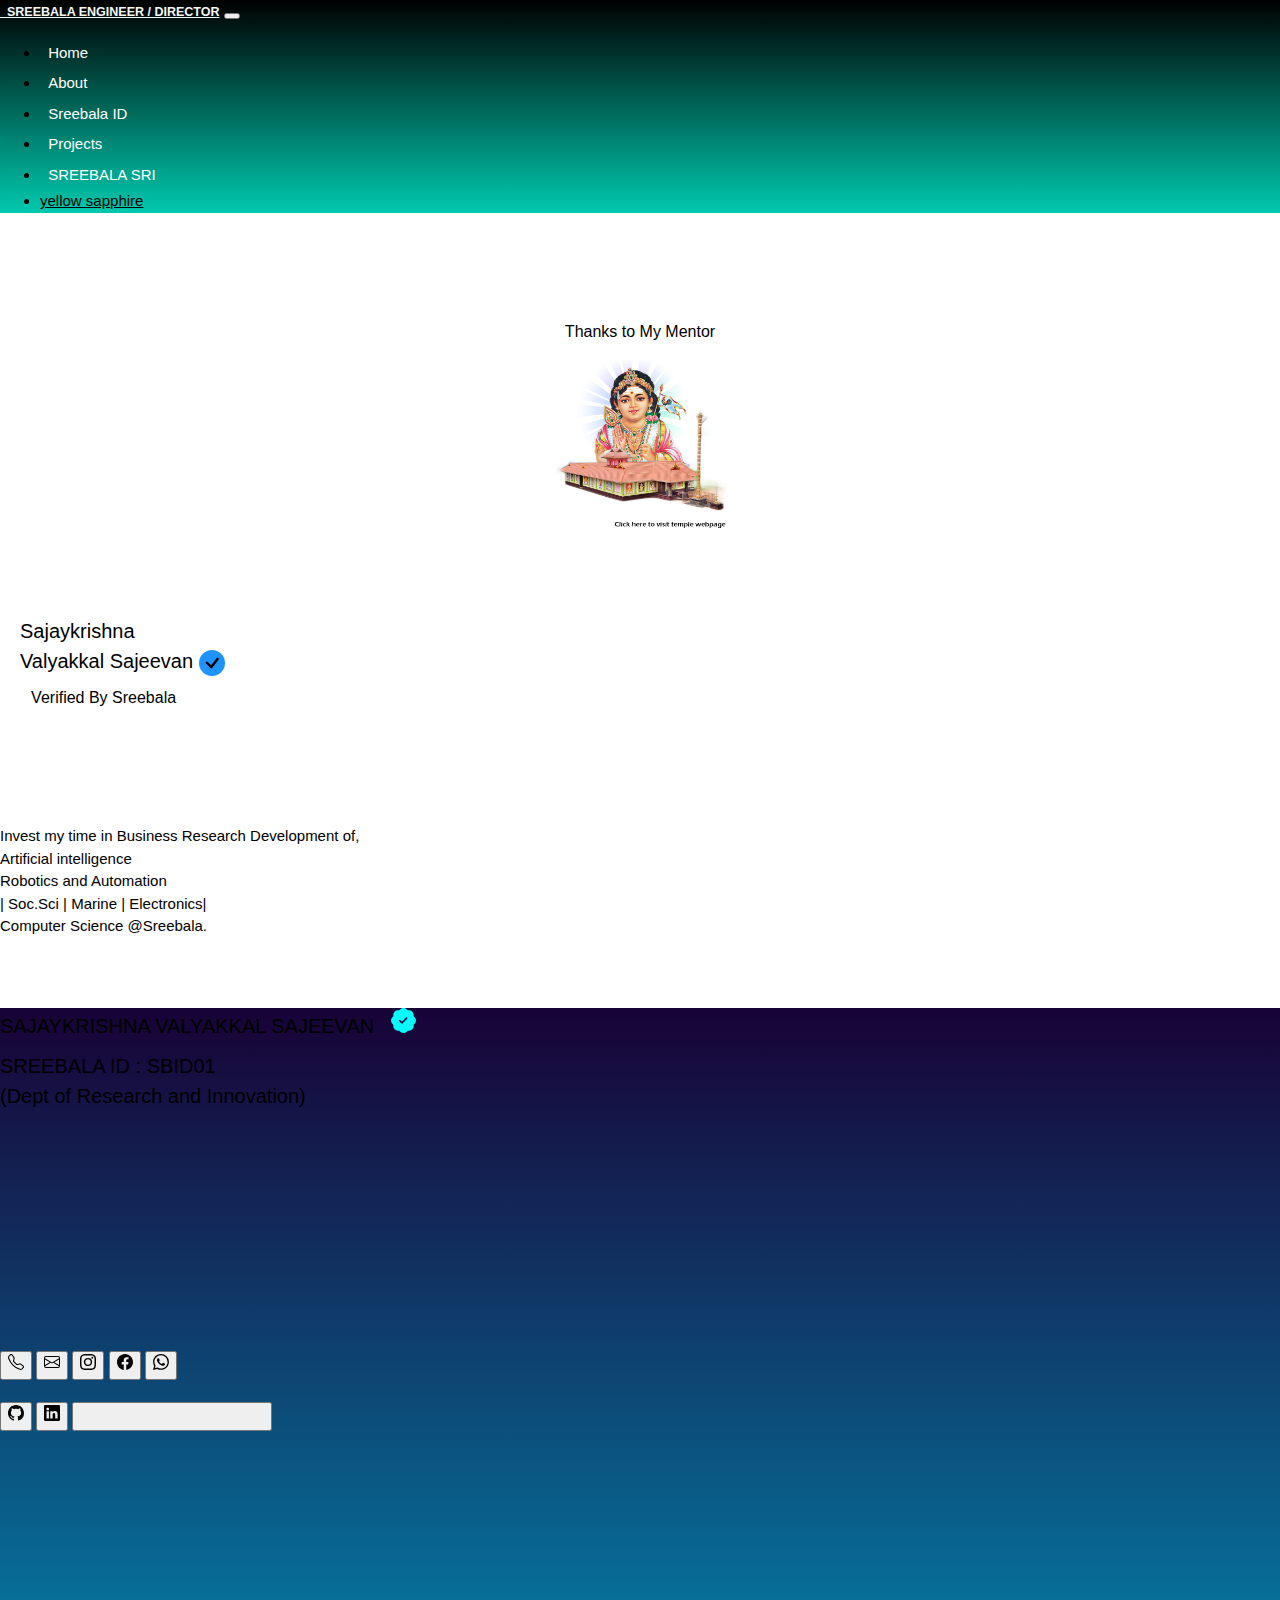
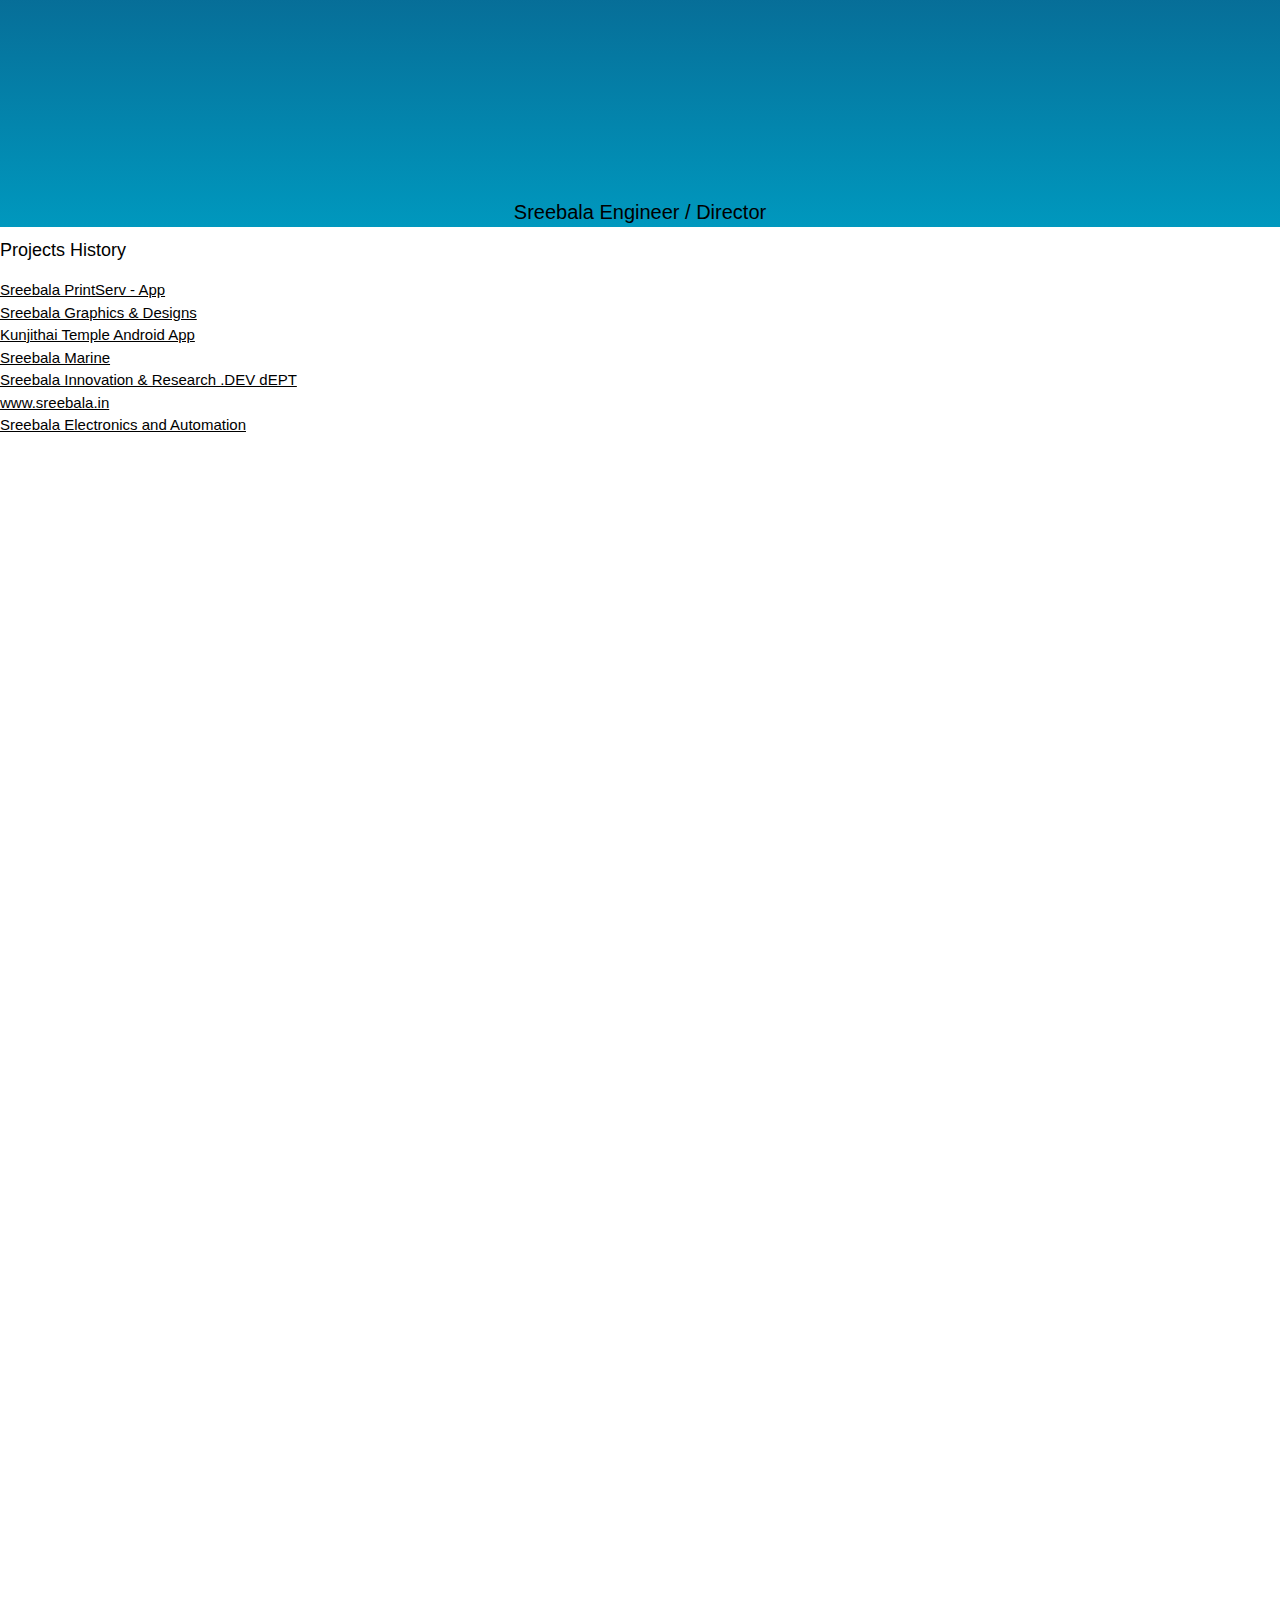
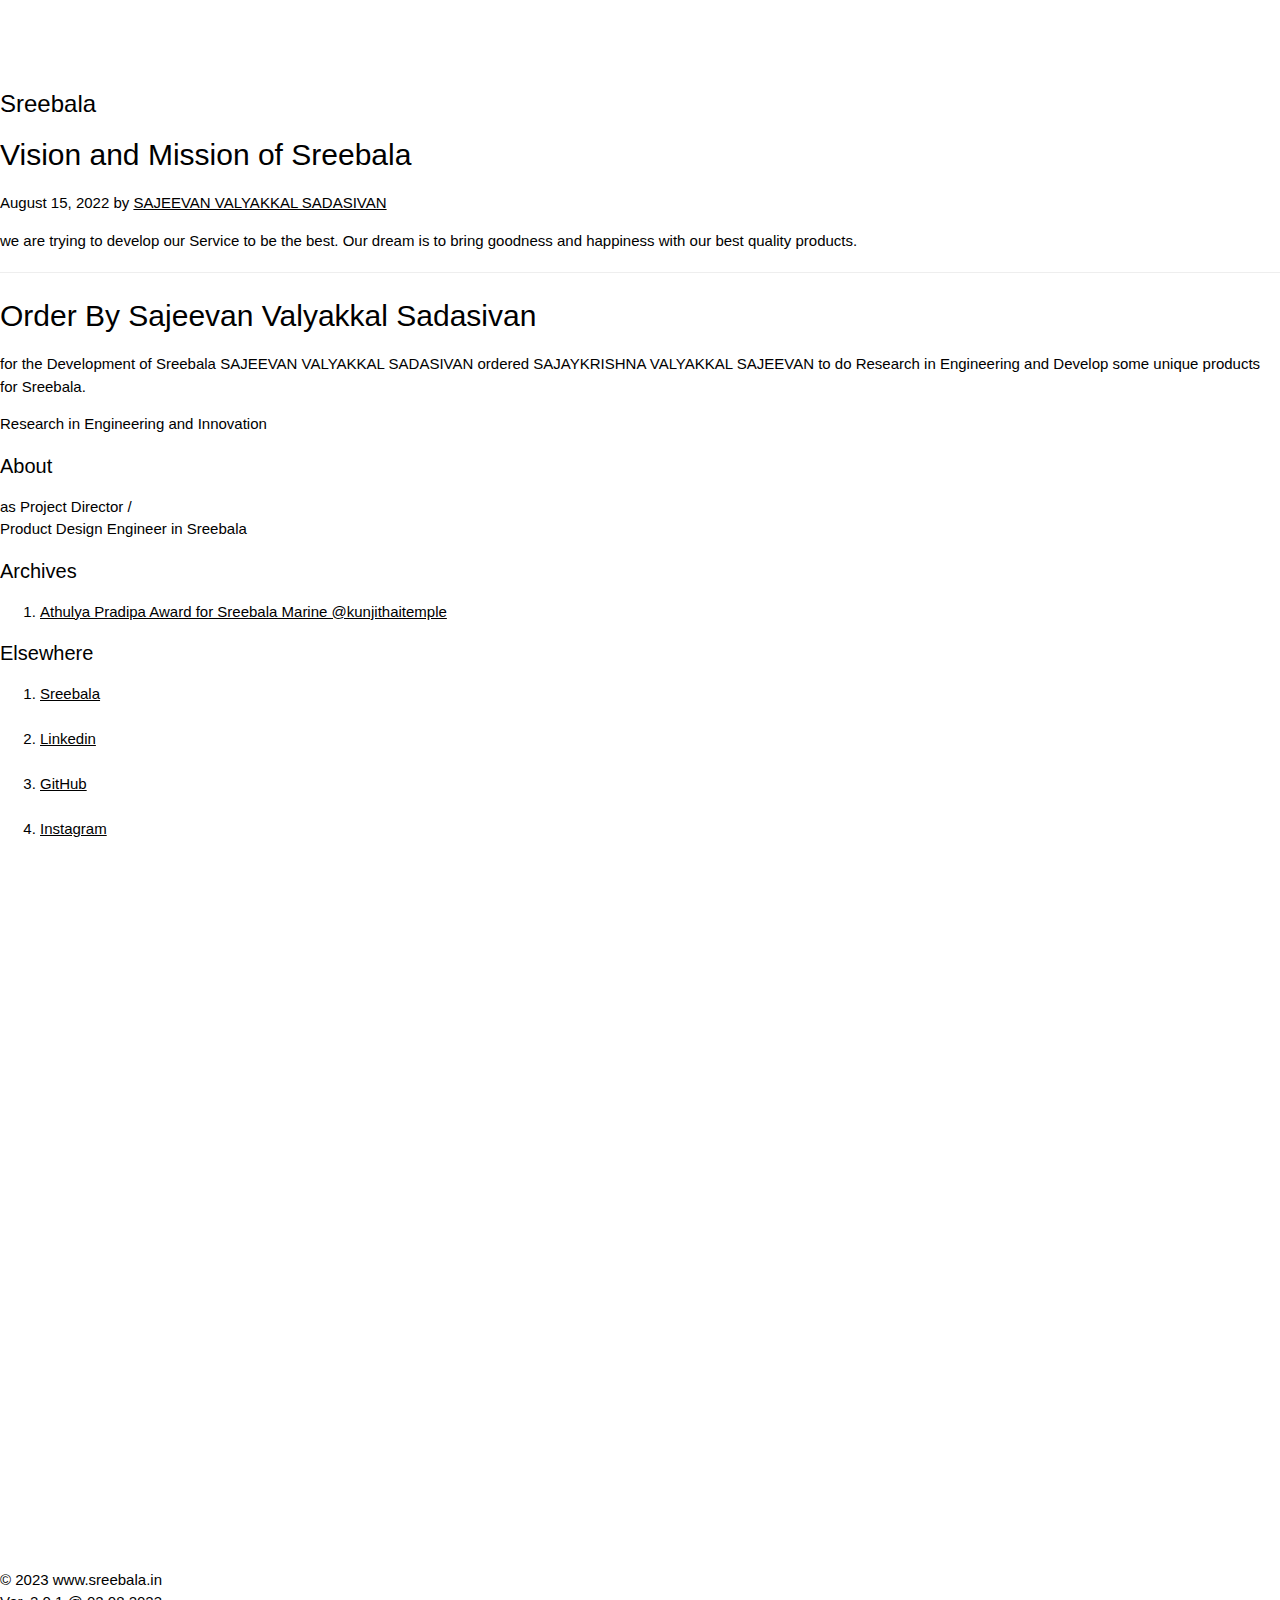
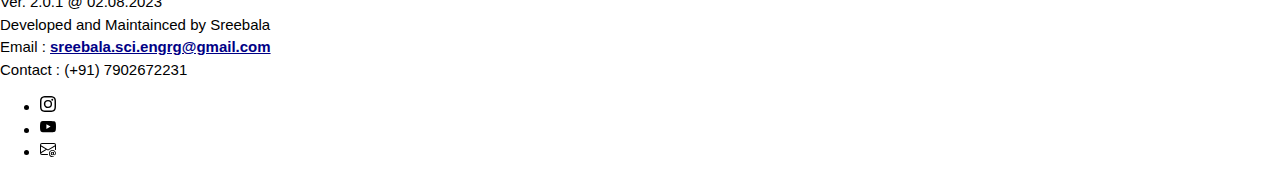
==== commit f8ecf23f: "Add files via upload" ====
--- a/index.html
+++ b/index.html
@@ -57,7 +57,7 @@
         <div class="container" style="height: 32px;"></div>
         <div class="row pt-3">
           <div class="col-md-12">
-           
+            
           </div>
         </div>
       </header>
@@ -71,13 +71,11 @@
 <!--                 <img src="" alt="currently unavailable" class="img-fluid rounded mx-auto d-block" style="margin: 50px;"> -->
 <!--                 Festival Image Add Here -->
                 <center>
-                  <br>
-                  <br>
-                  <div  class="mentor" style="background: linear-gradient(rgb(189, 255, 194),rgb(240, 255, 171)); padding: 10px; border-radius: 10px;" >
+                  
+                  <div  class="mentor" style="padding: 5px; border-radius: 10px;" >
                     <h6>Thanks to My Mentor</h6>
-                    <a href="https://kunjithaitemple.sreebala.in/"><img src="https://sreebala.in/c/KunjithaiTemple.png"  width="220px" height="220px" alt="currently unavailable"></a>  
-                    <h5 style="background-color: rgb(255, 255, 255); padding: 3px; border-radius: 5px;">Sree Balasubrahmanya Swami <br>Temple Kunjithai</h5>
-                  </div>
+                    <a href="https://kunjithaitemple.sreebala.in/"><img src="KunjithaiTemple.png"  width="180px" height="180px" alt="currently unavailable"></a>  
+                      </div>
                   </center>
             </div>
  
@@ -86,7 +84,7 @@
               <br>
               <br>
               <br>
-              <div style="background-color: rgb(255, 255, 255); " class="p-2"><h4 style="padding-left: 20px;">Sajaykrishna <br> Valyakkal Sajeevan <img src="https://sreebala.in/check.svg" alt=" SB Assist : Currently Unavailable" width="26" height="26" style="background-color: rgb(31, 147, 255) ; border-radius: 26px;"></h4>
+              <div style="background-color: rgb(255, 255, 255); " class="p-2"><h4 style="padding-left: 20px;">Sajaykrishna <br> Valyakkal Sajeevan <img src="check.svg" alt=" SB Assist : Currently Unavailable" width="26" height="26" style="background-color: rgb(31, 147, 255) ; border-radius: 26px;"></h4>
               <h6> &nbsp&nbsp&nbsp&nbsp&nbsp&nbsp Verified By Sreebala
                 
               </h6>
